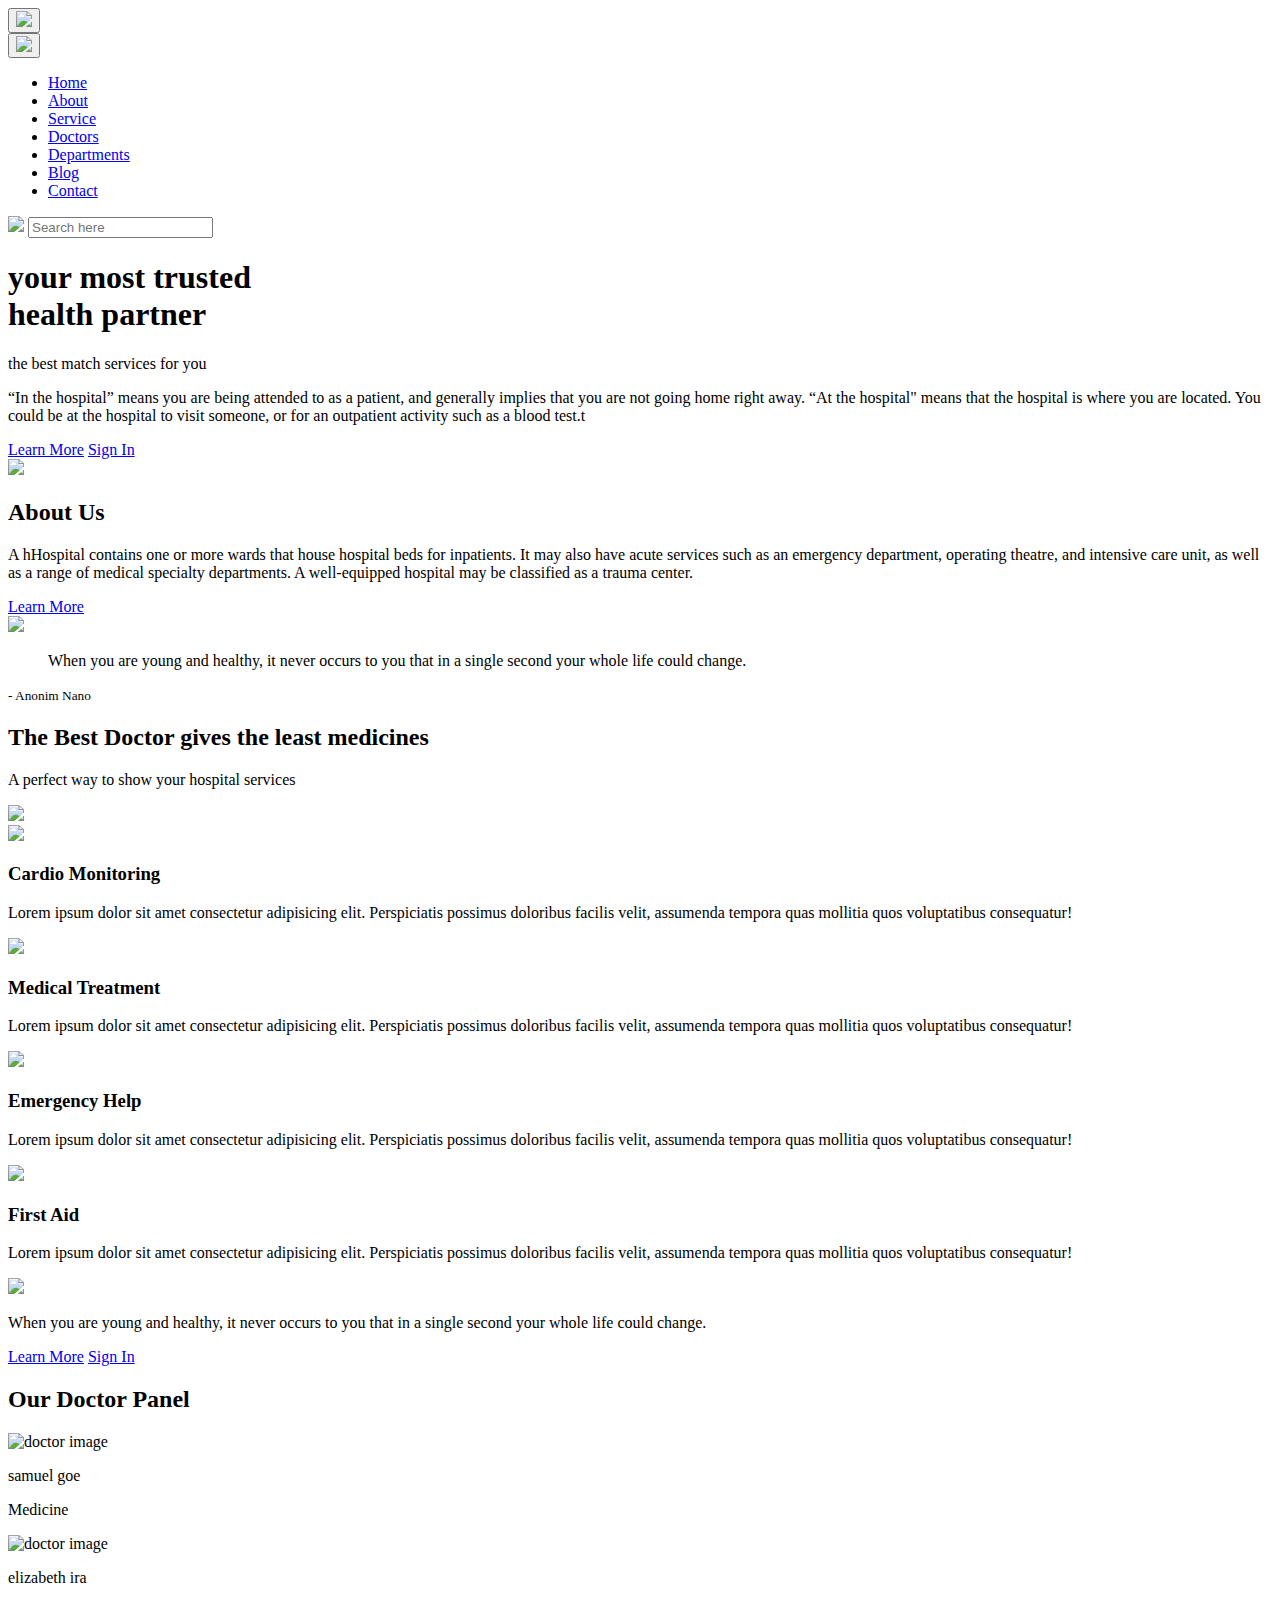
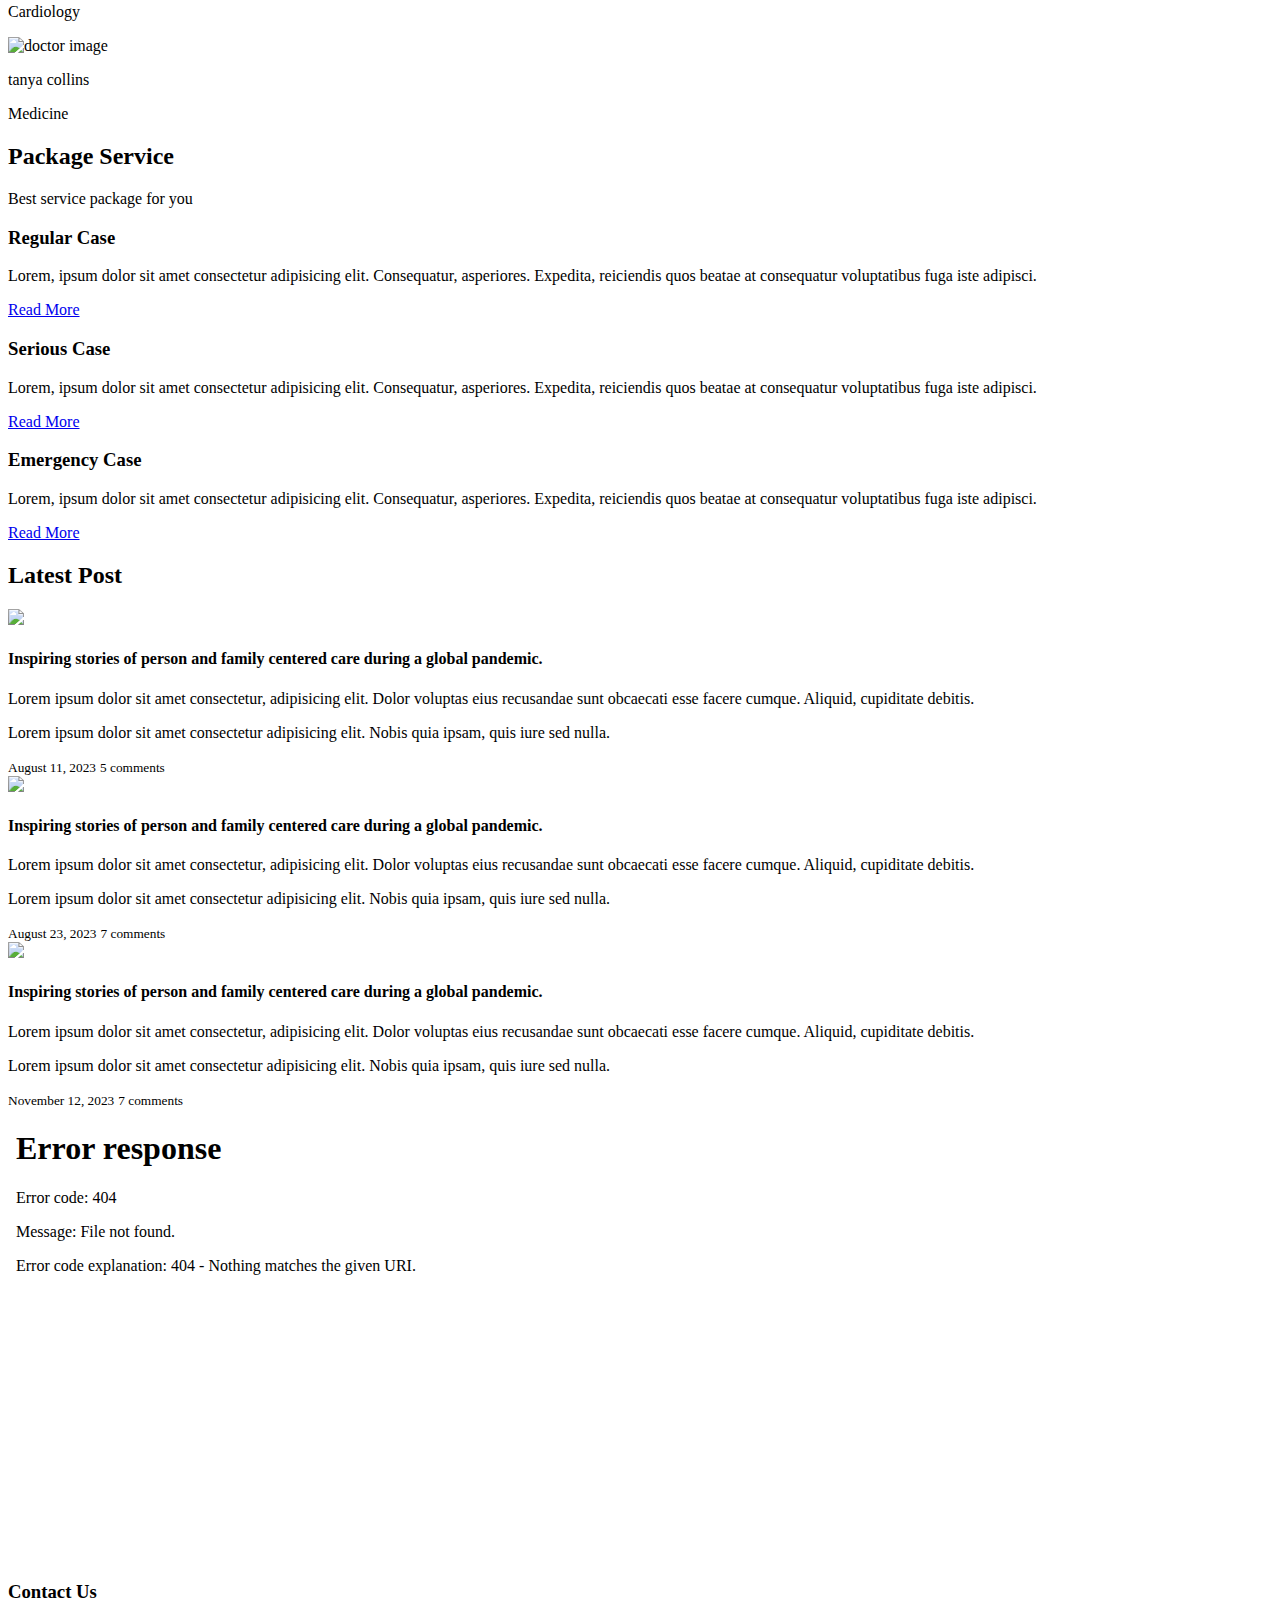
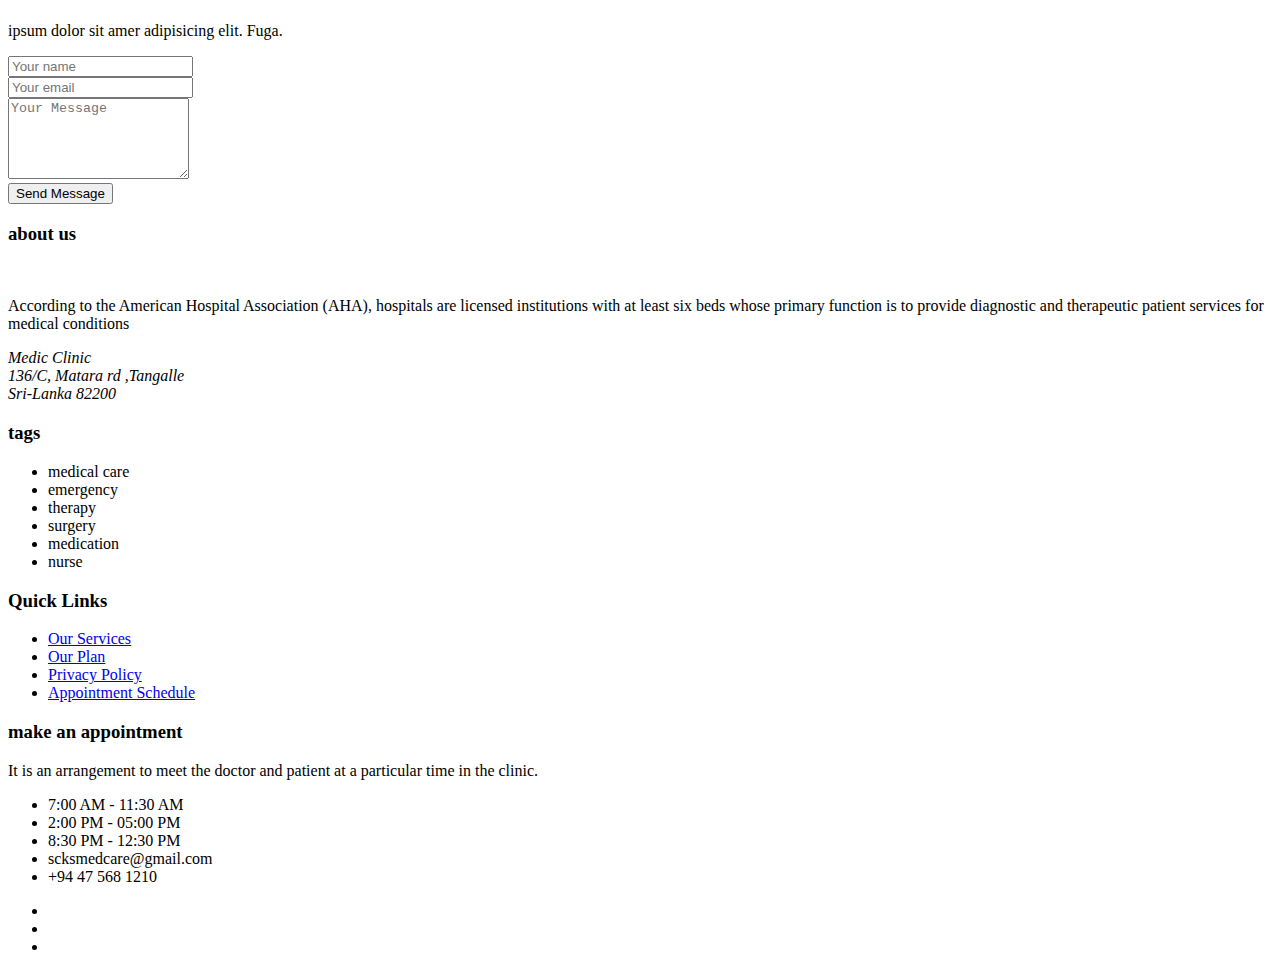
==== index.html @ 8cdea584 "index.htnk" ====
<!DOCTYPE html>
<html lang="en">
<head>
    <meta charset="UTF-8">
    <meta http-equiv="X-UA-Compatible" content="IE=edge">
    <meta name="viewport" content="width=device-width, initial-scale=1.0">
    <title>S.C.K.S HOSPITAL</title>
    <!-- font awesome -->
    <link rel="stylesheet" href="https://cdnjs.cloudflare.com/ajax/libs/font-awesome/6.0.0-beta2/css/all.min.css" integrity="sha512-YWzhKL2whUzgiheMoBFwW8CKV4qpHQAEuvilg9FAn5VJUDwKZZxkJNuGM4XkWuk94WCrrwslk8yWNGmY1EduTA==" crossorigin="anonymous" referrerpolicy="no-referrer" />
    <!-- normalize css -->
    <link rel = "stylesheet" href = "css/normalize.css">
    <!-- custom css -->
    <link rel = "stylesheet" href = "css/main.css">
</head>
<body>


<!-- header -->
<header class = "header bg-blue">
    <nav class = "navbar bg-blue">
        <div class = "container flex">
            <a href = "index.html" class = "navbar-brand">

            </a>
            <button type = "button" class = "navbar-show-btn">
                <img src = "images/ham-menu-icon.png">
            </button>

            <div class = "navbar-collapse bg-white">
                <button type = "button" class = "navbar-hide-btn">
                    <img src = "images/close-icon.png">
                </button>
                <ul class = "navbar-nav">
                    <li class = "nav-item">
                        <a href = "#" class = "nav-link">Home</a>
                    </li>
                    <li class = "nav-item">
                        <a href = "#" class = "nav-link">About</a>
                    </li>
                    <li class = "nav-item">
                        <a href = "#" class = "nav-link">Service</a>
                    </li>
                    <li class = "nav-item">
                        <a href = "#" class = "nav-link">Doctors</a>
                    </li>
                    <li class = "nav-item">
                        <a href = "#" class = "nav-link">Departments</a>
                    </li>
                    <li class = "nav-item">
                        <a href = "#" class = "nav-link">Blog</a>
                    </li>
                    <li class = "nav-item">
                        <a href = "#" class = "nav-link">Contact</a>
                    </li>
                </ul>
                <div class = "search-bar">
                    <form>
                        <div class = "search-bar-box flex">
                                <span class = "search-icon flex">
                                    <img src = "images/search-icon-dark.png">
                                </span>
                            <input type = "search" class = "search-control" placeholder="Search here">
                        </div>
                    </form>
                </div>
            </div>
        </div>
    </nav>

    <div class = "header-inner text-white text-center">
        <div class = "container grid">
            <div class = "header-inner-left">
                <h1>your most trusted<br> <span>health partner</span></h1>
                <p class = "lead">the best match services for you</p>
                <p class = "text text-md">“In the hospital” means you are being attended
                    to as a patient, and generally implies that you are not going home right away.
                    “At the hospital" means that the hospital is where you are located. You could be
                    at the hospital to visit someone, or for an outpatient activity such as a blood test.t</p>
                <div class = "btn-group">
                    <a href = "#" class = "btn btn-white">Learn More</a>
                    <a href = "#" class = "btn btn-light-blue">Sign In</a>
                </div>
            </div>
            <div class = "header-inner-right">
                <img src = "images/header.png">
            </div>
        </div>
    </div>
</header>
<!-- end of header -->

<main>
    <!-- about section -->
    <section id = "about" class = "about py">
        <div class = "about-inner">
            <div class = "container grid">
                <div class = "about-left text-center">
                    <div class = "section-head">
                        <h2>About Us</h2>
                        <div class = "border-line"></div>
                    </div>
                    <p class = "text text-lg">
                        A hHospital contains one or more wards that house hospital beds for inpatients.
                        It may also have acute services such as an emergency department, operating theatre,
                        and intensive care unit, as well as a range of medical
                        specialty departments. A well-equipped hospital may be classified as a trauma center.</p>
                    <a href = "#" class = "btn btn-white">Learn More</a>
                </div>
                <div class = "about-right flex">
                    <div class = "img">
                        <img src = "images/about-img.png">
                    </div>
                </div>
            </div>
        </div>
    </section>
    <!-- end of about section -->

    <!-- banner one -->
    <section id = "banner-one" class = "banner-one text-center">
        <div class = "container text-white">
            <blockquote class = "lead"><i class = "fas fa-quote-left"></i> When you are young and healthy, it never occurs to you that in a single second your whole life could change. <i class = "fas fa-quote-right"></i></blockquote>
            <small class = "text text-sm">- Anonim Nano</small>
        </div>
    </section>
    <!-- end of banner one -->

    <!-- services section -->
    <section id = "services" class = "services py">
        <div class = "container">
            <div class = "section-head text-center">
                <h2 class = "lead">The Best Doctor gives the least medicines</h2>
                <p class = "text text-lg">A perfect way to show your hospital services</p>
                <div class = "line-art flex">
                    <div></div>
                    <img src = "images/4-dots.png">
                    <div></div>
                </div>
            </div>
            <div class = "services-inner text-center grid">
                <article class = "service-item">
                    <div class = "icon">
                        <img src = "images/service-icon-1.png">
                    </div>
                    <h3>Cardio Monitoring</h3>
                    <p class = "text text-sm">Lorem ipsum dolor sit amet consectetur adipisicing elit. Perspiciatis possimus doloribus facilis velit, assumenda tempora quas mollitia quos voluptatibus consequatur!</p>
                </article>

                <article class = "service-item">
                    <div class = "icon">
                        <img src = "images/service-icon-2.png">
                    </div>
                    <h3>Medical Treatment</h3>
                    <p class = "text text-sm">Lorem ipsum dolor sit amet consectetur adipisicing elit. Perspiciatis possimus doloribus facilis velit, assumenda tempora quas mollitia quos voluptatibus consequatur!</p>
                </article>

                <article class = "service-item">
                    <div class = "icon">
                        <img src = "images/service-icon-3.png">
                    </div>
                    <h3>Emergency Help</h3>
                    <p class = "text text-sm">Lorem ipsum dolor sit amet consectetur adipisicing elit. Perspiciatis possimus doloribus facilis velit, assumenda tempora quas mollitia quos voluptatibus consequatur!</p>
                </article>

                <article class = "service-item">
                    <div class = "icon">
                        <img src = "images/service-icon-4.png">
                    </div>
                    <h3>First Aid</h3>
                    <p class = "text text-sm">Lorem ipsum dolor sit amet consectetur adipisicing elit. Perspiciatis possimus doloribus facilis velit, assumenda tempora quas mollitia quos voluptatibus consequatur!</p>
                </article>
            </div>
        </div>
    </section>
    <!-- end of services section -->

    <!-- banner two section -->
    <section id = "banner-two" class = "banner-two text-center">
        <div class = "container grid">
            <div class = "banner-two-left">
                <img src = "images/banner-2-img.png">
            </div>
            <div class = "banner-two-right">
                <p class = "lead text-white">When you are young and healthy, it never occurs to you that in a single second your whole life could change.</p>
                <div class = "btn-group">
                    <a href = "#" class = "btn btn-white">Learn More</a>
                    <a href = "#" class = "btn btn-light-blue">Sign In</a>
                </div>
            </div>
        </div>
    </section>
    <!-- end of banner two section -->

    <!-- doctors section -->
    <section id = "doc-panel" class = "doc-panel py">
        <div class = "container">
            <div class = "section-head">
                <h2>Our Doctor Panel</h2>
            </div>

            <div class = "doc-panel-inner grid">
                <div class = "doc-panel-item">
                    <div class = "img flex">
                        <img src = "images/doc-1.png" alt = "doctor image">
                        <div class = "info text-center bg-blue text-white flex">
                            <p class = "lead">samuel goe</p>
                            <p class = "text-lg">Medicine</p>
                        </div>
                    </div>
                </div>

                <div class = "doc-panel-item">
                    <div class = "img flex">
                        <img src = "images/doc-2.png" alt = "doctor image">
                        <div class = "info text-center bg-blue text-white flex">
                            <p class = "lead">elizabeth ira</p>
                            <p class = "text-lg">Cardiology</p>
                        </div>
                    </div>
                </div>

                <div class = "doc-panel-item">
                    <div class = "img flex">
                        <img src = "images/doc-3.png" alt = "doctor image">
                        <div class = "info text-center bg-blue text-white flex">
                            <p class = "lead">tanya collins</p>
                            <p class = "text-lg">Medicine</p>
                        </div>
                    </div>
                </div>
            </div>
        </div>
    </section>
    <!-- end of doctors section -->

    <!-- package services section -->
    <section id = "package-service" class = "package-service py text-center">
        <div class = "container">
            <div class = "package-service-head text-white">
                <h2>Package Service</h2>
                <p class = "text text-lg">Best service package for you</p>
            </div>
            <div class = "package-service-inner grid">
                <div class = "package-service-item bg-white">
                    <div class = "icon flex">
                        <i class = "fas fa-phone fa-2x"></i>
                    </div>
                    <h3>Regular Case</h3>
                    <p class = "text text-sm">Lorem, ipsum dolor sit amet consectetur adipisicing elit. Consequatur, asperiores. Expedita, reiciendis quos beatae at consequatur voluptatibus fuga iste adipisci.</p>
                    <a href = "#" class = "btn btn-blue">Read More</a>
                </div>

                <div class = "package-service-item bg-white">
                    <div class = "icon flex">
                        <i class = "fas fa-calendar-alt fa-2x"></i>
                    </div>
                    <h3>Serious Case</h3>
                    <p class = "text text-sm">Lorem, ipsum dolor sit amet consectetur adipisicing elit. Consequatur, asperiores. Expedita, reiciendis quos beatae at consequatur voluptatibus fuga iste adipisci.</p>
                    <a href = "#" class = "btn btn-blue">Read More</a>
                </div>

                <div class = "package-service-item bg-white">
                    <div class = "icon flex">
                        <i class = "fas fa-comments fa-2x"></i>
                    </div>
                    <h3>Emergency Case</h3>
                    <p class = "text text-sm">Lorem, ipsum dolor sit amet consectetur adipisicing elit. Consequatur, asperiores. Expedita, reiciendis quos beatae at consequatur voluptatibus fuga iste adipisci.</p>
                    <a href = "#" class = "btn btn-blue">Read More</a>
                </div>
            </div>
        </div>
    </section>
    <!-- end of package services section -->

    <!-- posts section -->
    <section id = "posts" class = "posts py">
        <div class = "container">
            <div class = "section-head">
                <h2>Latest Post</h2>
            </div>
            <div class = "posts-inner grid">
                <article class = "post-item bg-white">
                    <div class = "img">
                        <img src = "images/post-1.jpg">
                    </div>
                    <div class = "content">
                        <h4>Inspiring stories of person and family centered care during a global pandemic.</h4>
                        <p class = "text text-sm">Lorem ipsum dolor sit amet consectetur, adipisicing elit. Dolor voluptas eius recusandae sunt obcaecati esse facere cumque. Aliquid, cupiditate debitis.</p>
                        <p class = "text text-sm">Lorem ipsum dolor sit amet consectetur adipisicing elit. Nobis quia ipsam, quis iure sed nulla.</p>
                        <div class = "info flex">
                            <small class = "text text-sm"><i class = "fas fa-clock"></i> August 11, 2023</small>
                            <small class = "text text-sm"><i class = "fas fa-comment"></i> 5 comments</small>
                        </div>
                    </div>
                </article>

                <article class = "post-item bg-white">
                    <div class = "img">
                        <img src = "images/post-2.jpg">
                    </div>
                    <div class = "content">
                        <h4>Inspiring stories of person and family centered care during a global pandemic.</h4>
                        <p class = "text text-sm">Lorem ipsum dolor sit amet consectetur, adipisicing elit. Dolor voluptas eius recusandae sunt obcaecati esse facere cumque. Aliquid, cupiditate debitis.</p>
                        <p class = "text text-sm">Lorem ipsum dolor sit amet consectetur adipisicing elit. Nobis quia ipsam, quis iure sed nulla.</p>
                        <div class = "info flex">
                            <small class = "text text-sm"><i class = "fas fa-clock"></i> August 23, 2023</small>
                            <small class = "text text-sm"><i class = "fas fa-comment"></i> 7 comments</small>
                        </div>
                    </div>
                </article>

                <article class = "post-item bg-white">
                    <div class = "img">
                        <img src = "images/post-3.jpg">
                    </div>
                    <div class = "content">
                        <h4>Inspiring stories of person and family centered care during a global pandemic.</h4>
                        <p class = "text text-sm">Lorem ipsum dolor sit amet consectetur, adipisicing elit. Dolor voluptas eius recusandae sunt obcaecati esse facere cumque. Aliquid, cupiditate debitis.</p>
                        <p class = "text text-sm">Lorem ipsum dolor sit amet consectetur adipisicing elit. Nobis quia ipsam, quis iure sed nulla.</p>
                        <div class = "info flex">
                            <small class = "text text-sm"><i class = "fas fa-clock"></i> November 12, 2023</small>
                            <small class = "text text-sm"><i class = "fas fa-comment"></i> 7 comments</small>
                        </div>
                    </div>
                </article>
            </div>
        </div>
    </section>
    <!-- end of posts section -->

    <!-- contact section -->
    <section id = "contact" class = "contact py">
        <div class = "container grid">
            <div class = "contact-left">
                <iframe src="images/img.png" width="600" height="450" style="border:0;" allowfullscreen="" loading="lazy"></iframe>
            </div>
            <div class = "contact-right text-white text-center bg-blue">
                <div class = "contact-head">
                    <h3 class = "lead">Contact Us</h3>
                    <p class = "text text-md"> ipsum dolor sit amer adipisicing elit. Fuga.</p>
                </div>
                <form>
                    <div class = "form-element">
                        <input type = "text" class = "form-control" placeholder="Your name">
                    </div>
                    <div class = "form-element">
                        <input type = "email" class = "form-control" placeholder="Your email">
                    </div>
                    <div class = "form-element">
                        <textarea rows = "5" placeholder="Your Message" class = "form-control"></textarea>
                    </div>
                    <button type = "submit" class = "btn btn-white btn-submit">
                        <i class = "fas fa-arrow-right"></i> Send Message
                    </button>
                </form>
            </div>
        </div>
    </section>
    <!-- end of contact section -->
</main>

<!-- footer  -->
<footer id = "footer" class = "footer text-center">
    <div class = "container">
        <div class = "footer-inner text-white py grid">
            <div class = "footer-item">
                <h3 class = "footer-head">about us</h3>
                <div class = "icon">
                    <img src = "">
                </div>
                <p class = "text text-md">According to the American Hospital Association (AHA),
                    hospitals are licensed institutions with at least six beds whose primary
                    function is to provide diagnostic and therapeutic patient services for medical conditions</p>
                <address>
                    Medic Clinic <br>
                  136/C, Matara rd ,Tangalle <br>
                  Sri-Lanka 82200
                </address>
            </div>

            <div class = "footer-item">
                <h3 class = "footer-head">tags</h3>
                <ul class = "tags-list flex">
                    <li>medical care</li>
                    <li>emergency</li>
                    <li>therapy</li>
                    <li>surgery</li>
                    <li>medication</li>
                    <li>nurse</li>
                </ul>
            </div>

            <div class = "footer-item">
                <h3 class = "footer-head">Quick Links</h3>
                <ul>
                    <li><a href = "#" class = "text-white">Our Services</a></li>
                    <li><a href = "#" class = "text-white">Our Plan</a></li>
                    <li><a href = "#" class = "text-white">Privacy Policy</a></li>
                    <li><a href = "#" class = "text-white">Appointment Schedule</a></li>
                </ul>
            </div>

            <div class = "footer-item">
                <h3 class = "footer-head">make an appointment</h3>
                <p class = "text text-md">It is an arrangement to meet the doctor
                    and patient at a particular time in the clinic.</p>
                <ul class = "appointment-info">
                    <li>7:00 AM - 11:30 AM</li>
                    <li>2:00 PM - 05:00 PM</li>
                    <li>8:30 PM - 12:30 PM</li>
                    <li>
                        <i class = "fas fa-envelope"></i>
                        <span>scksmedcare@gmail.com</span>
                    </li>
                    <li>
                        <i class = "fas fa-phone"></i>
                        <span>+94 47 568 1210</span>
                    </li>
                </ul>
            </div>
        </div>

        <div class = "footer-links">
            <ul class = "flex">
                <li><a href = "#" class = "text-white flex"> <i class = "fab fa-facebook-f"></i></a></li>
                <li><a href = "#" class = "text-white flex"> <i class = "fab fa-twitter"></i></a></li>
                <li><a href = "#" class = "text-white flex"> <i class = "fab fa-linkedin"></i></a></li>
            </ul>
        </div>
    </div>
</footer>
<!-- end of footer  -->


<!-- custom js -->
<script src = "js/script.js"></script>
</body>
</html>
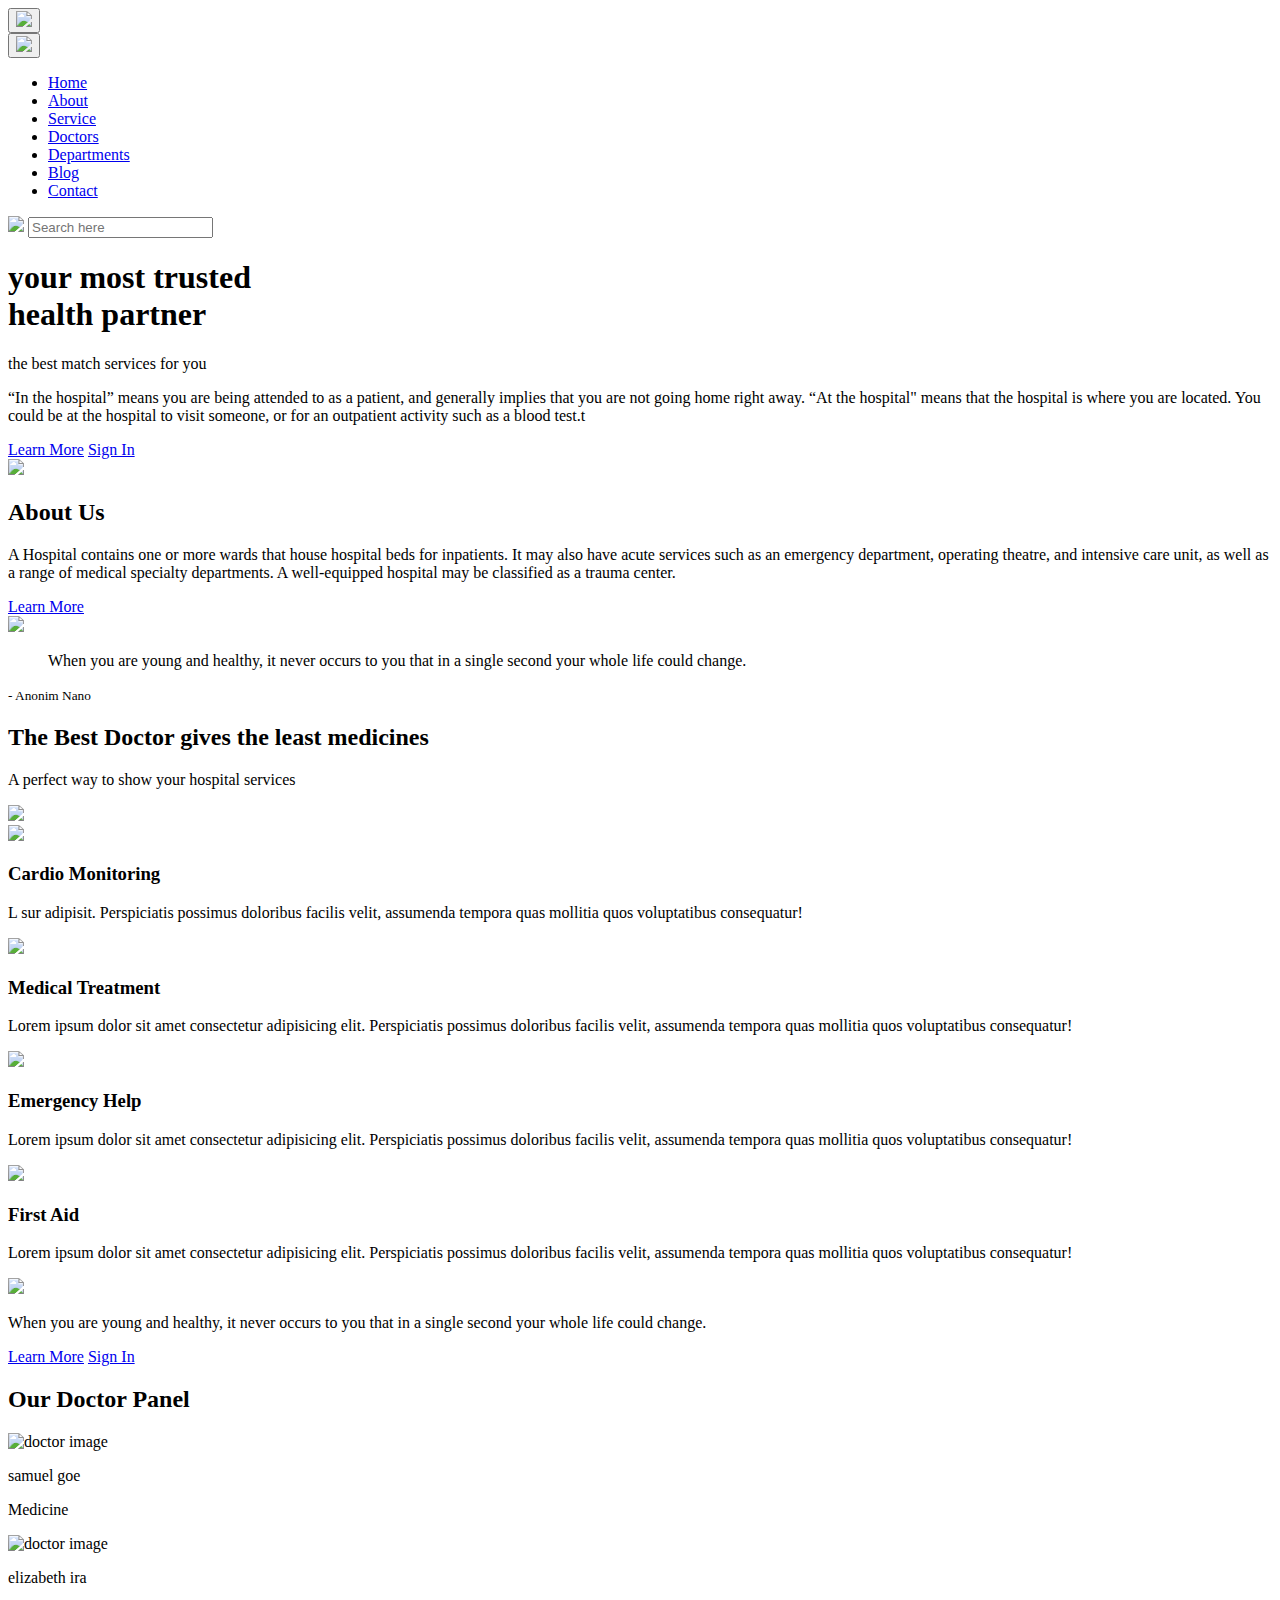
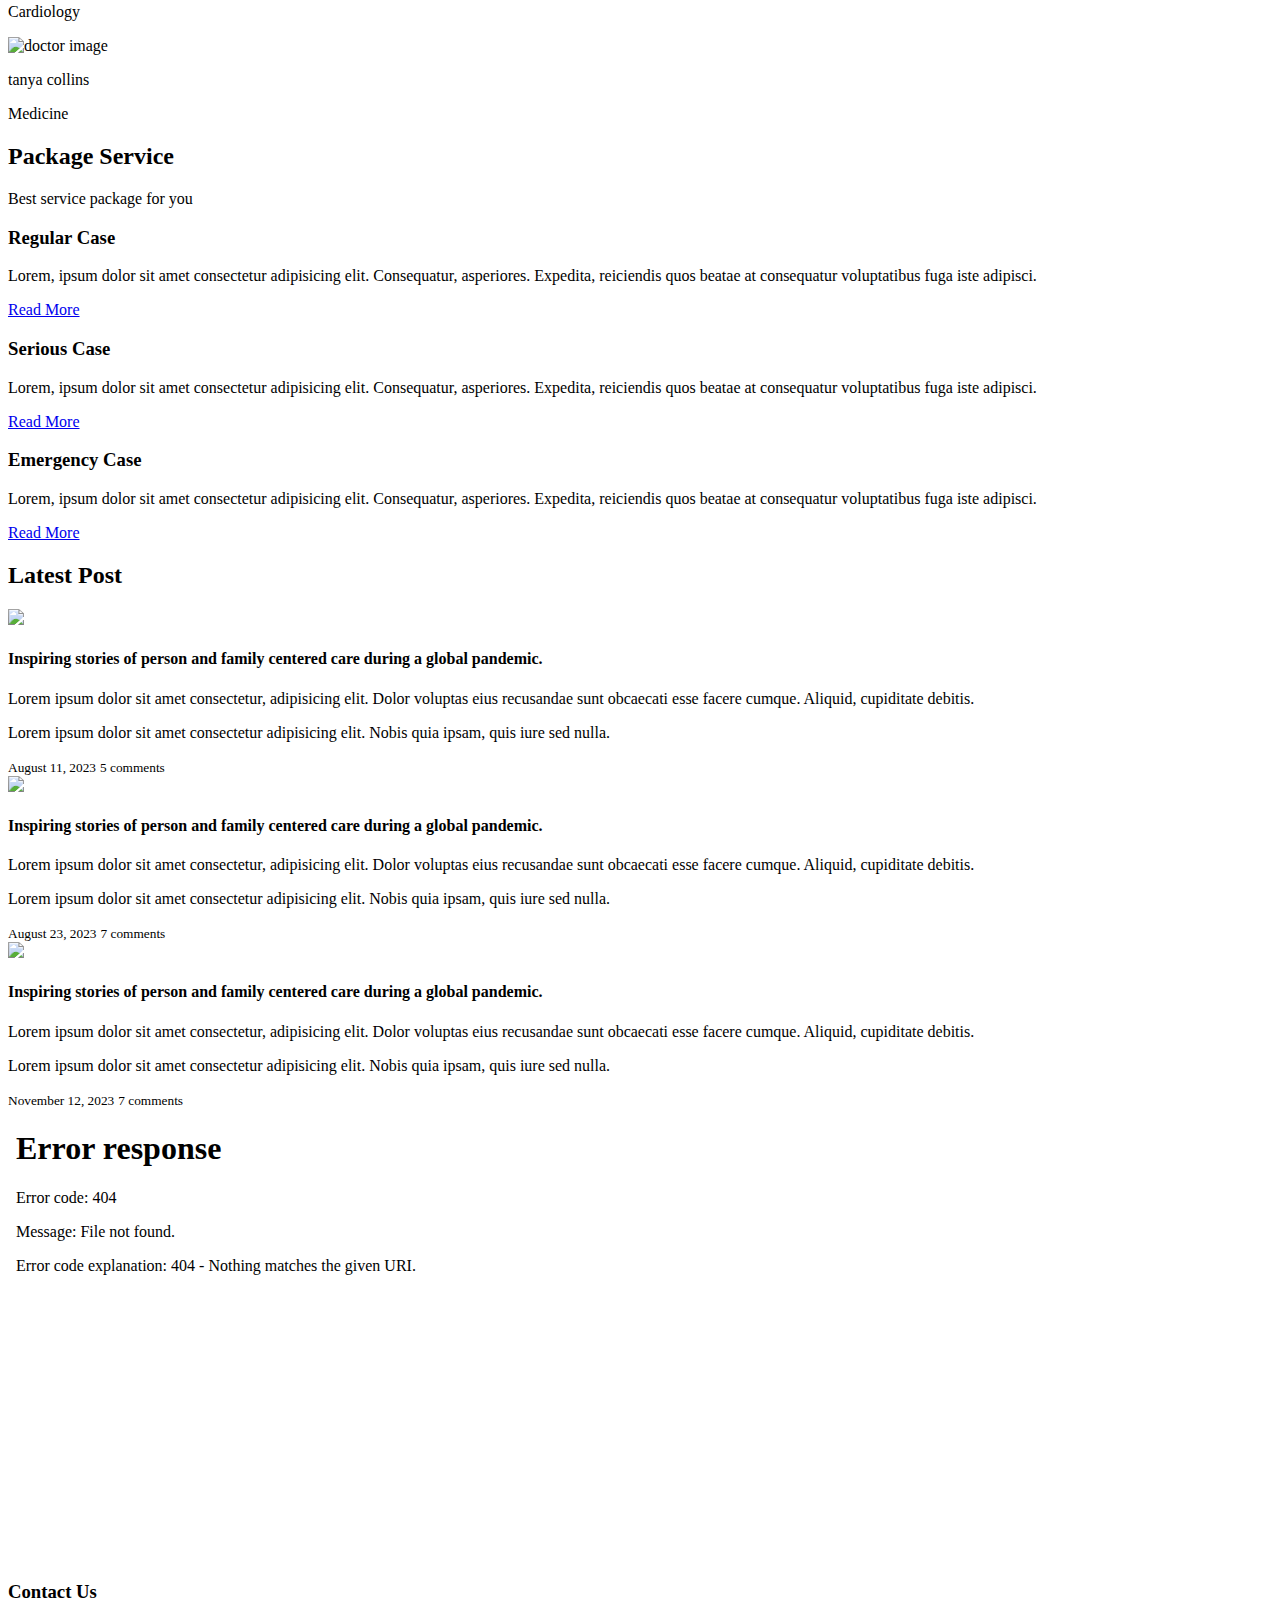
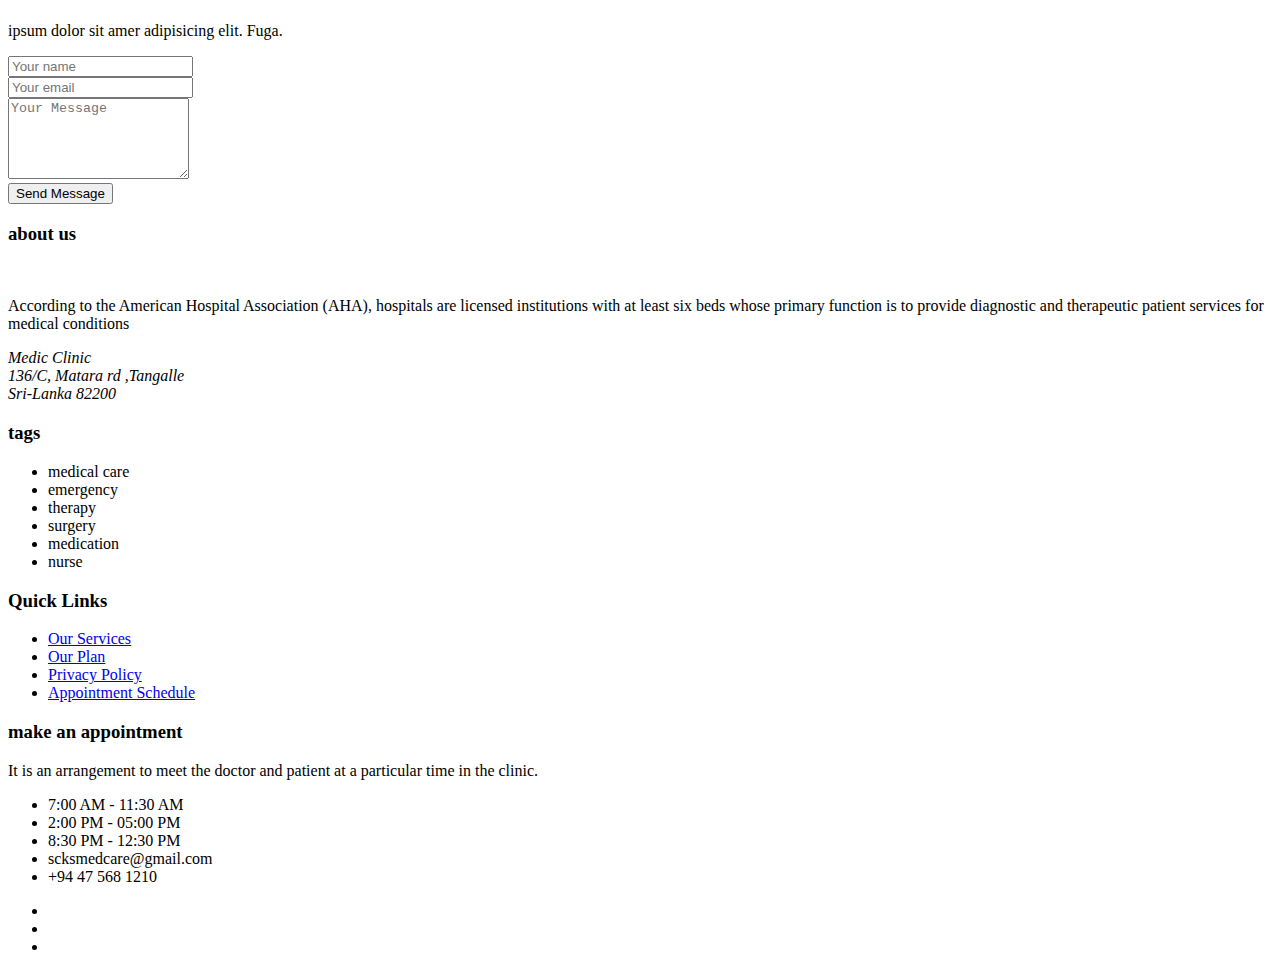
==== commit 5921c54e: "index.html" ====
--- a/index.html
+++ b/index.html
@@ -100,7 +100,7 @@
                         <div class = "border-line"></div>
                     </div>
                     <p class = "text text-lg">
-                        A hHospital contains one or more wards that house hospital beds for inpatients.
+                        A Hospital contains one or more wards that house hospital beds for inpatients.
                         It may also have acute services such as an emergency department, operating theatre,
                         and intensive care unit, as well as a range of medical
                         specialty departments. A well-equipped hospital may be classified as a trauma center.</p>
@@ -143,7 +143,7 @@
                         <img src = "images/service-icon-1.png">
                     </div>
                     <h3>Cardio Monitoring</h3>
-                    <p class = "text text-sm">Lorem ipsum dolor sit amet consectetur adipisicing elit. Perspiciatis possimus doloribus facilis velit, assumenda tempora quas mollitia quos voluptatibus consequatur!</p>
+                    <p class = "text text-sm">L sur adipisit. Perspiciatis possimus doloribus facilis velit, assumenda tempora quas mollitia quos voluptatibus consequatur!</p>
                 </article>
 
                 <article class = "service-item">
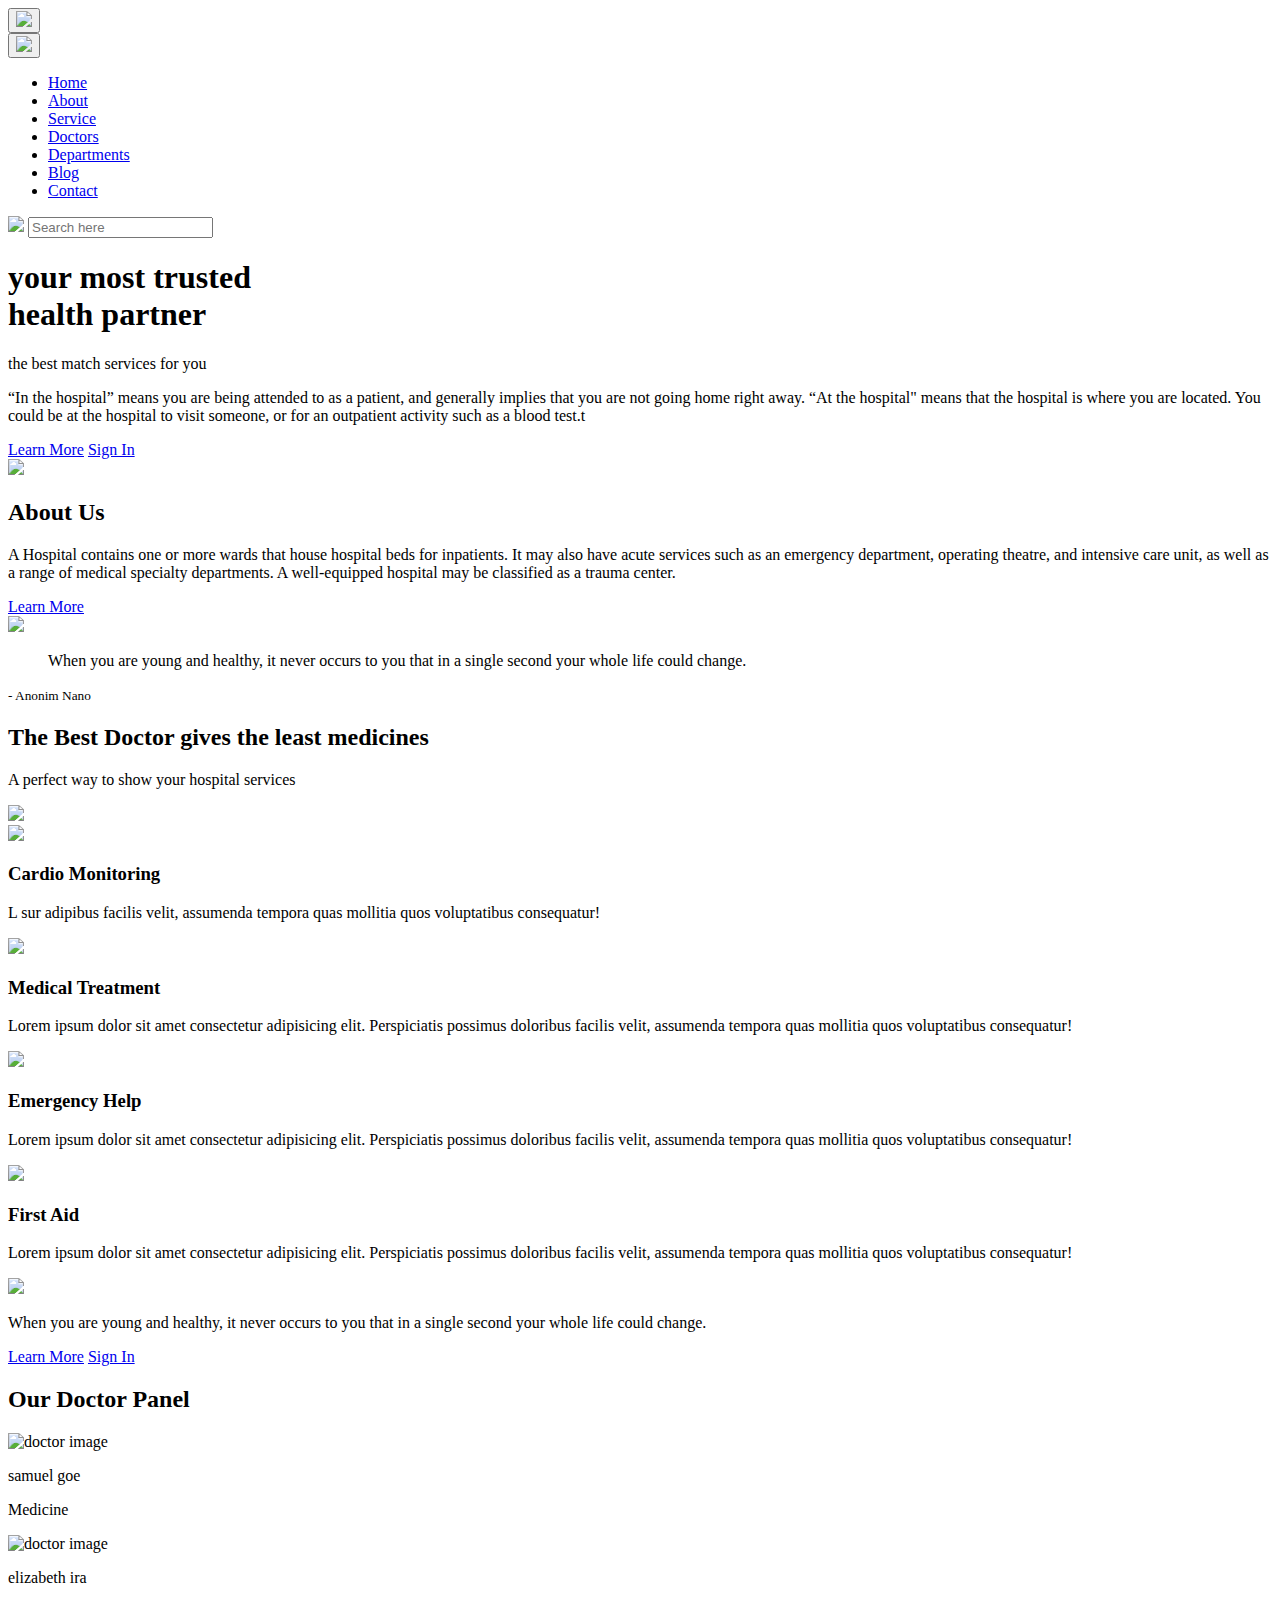
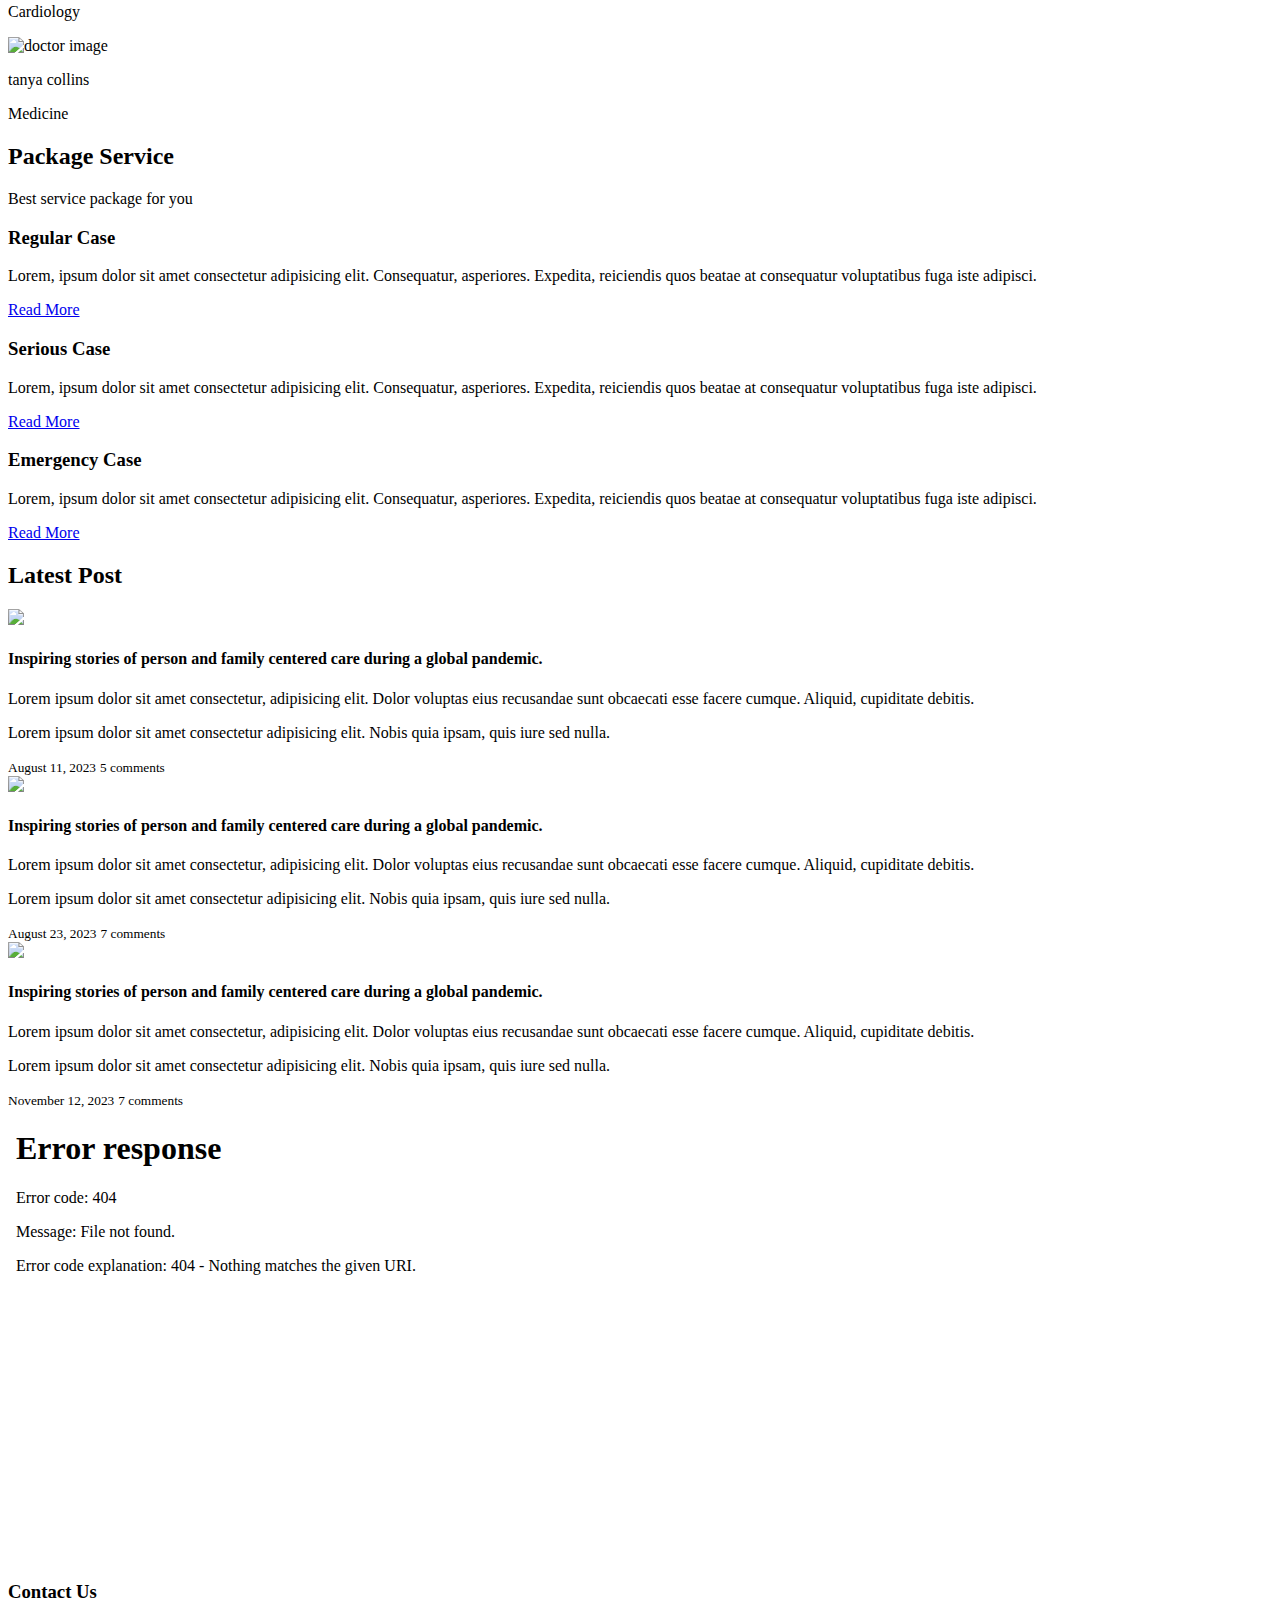
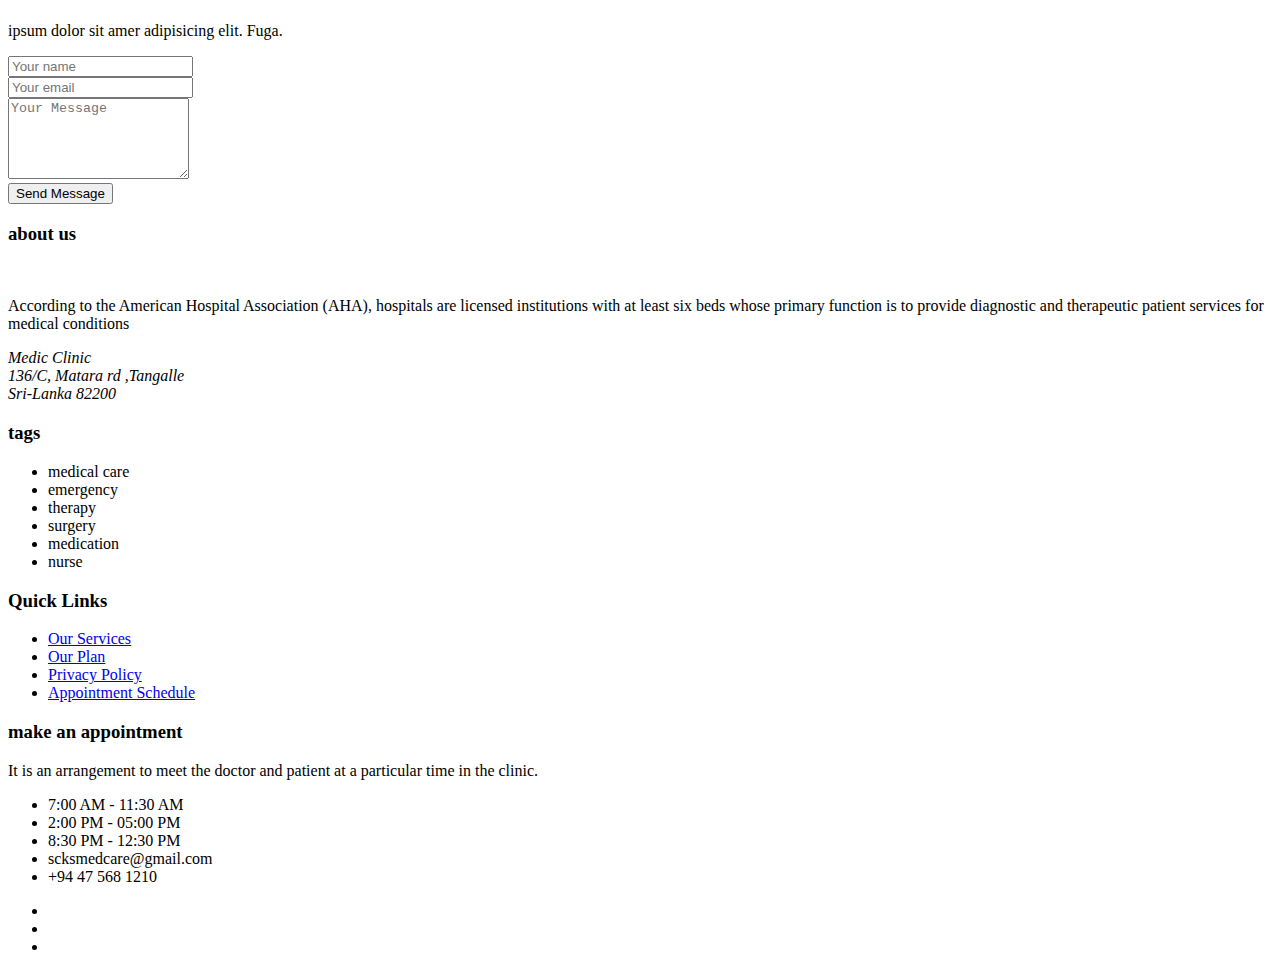
==== commit d6531641: "index" ====
--- a/index.html
+++ b/index.html
@@ -143,7 +143,7 @@
                         <img src = "images/service-icon-1.png">
                     </div>
                     <h3>Cardio Monitoring</h3>
-                    <p class = "text text-sm">L sur adipisit. Perspiciatis possimus doloribus facilis velit, assumenda tempora quas mollitia quos voluptatibus consequatur!</p>
+                    <p class = "text text-sm">L sur adipibus facilis velit, assumenda tempora quas mollitia quos voluptatibus consequatur!</p>
                 </article>
 
                 <article class = "service-item">
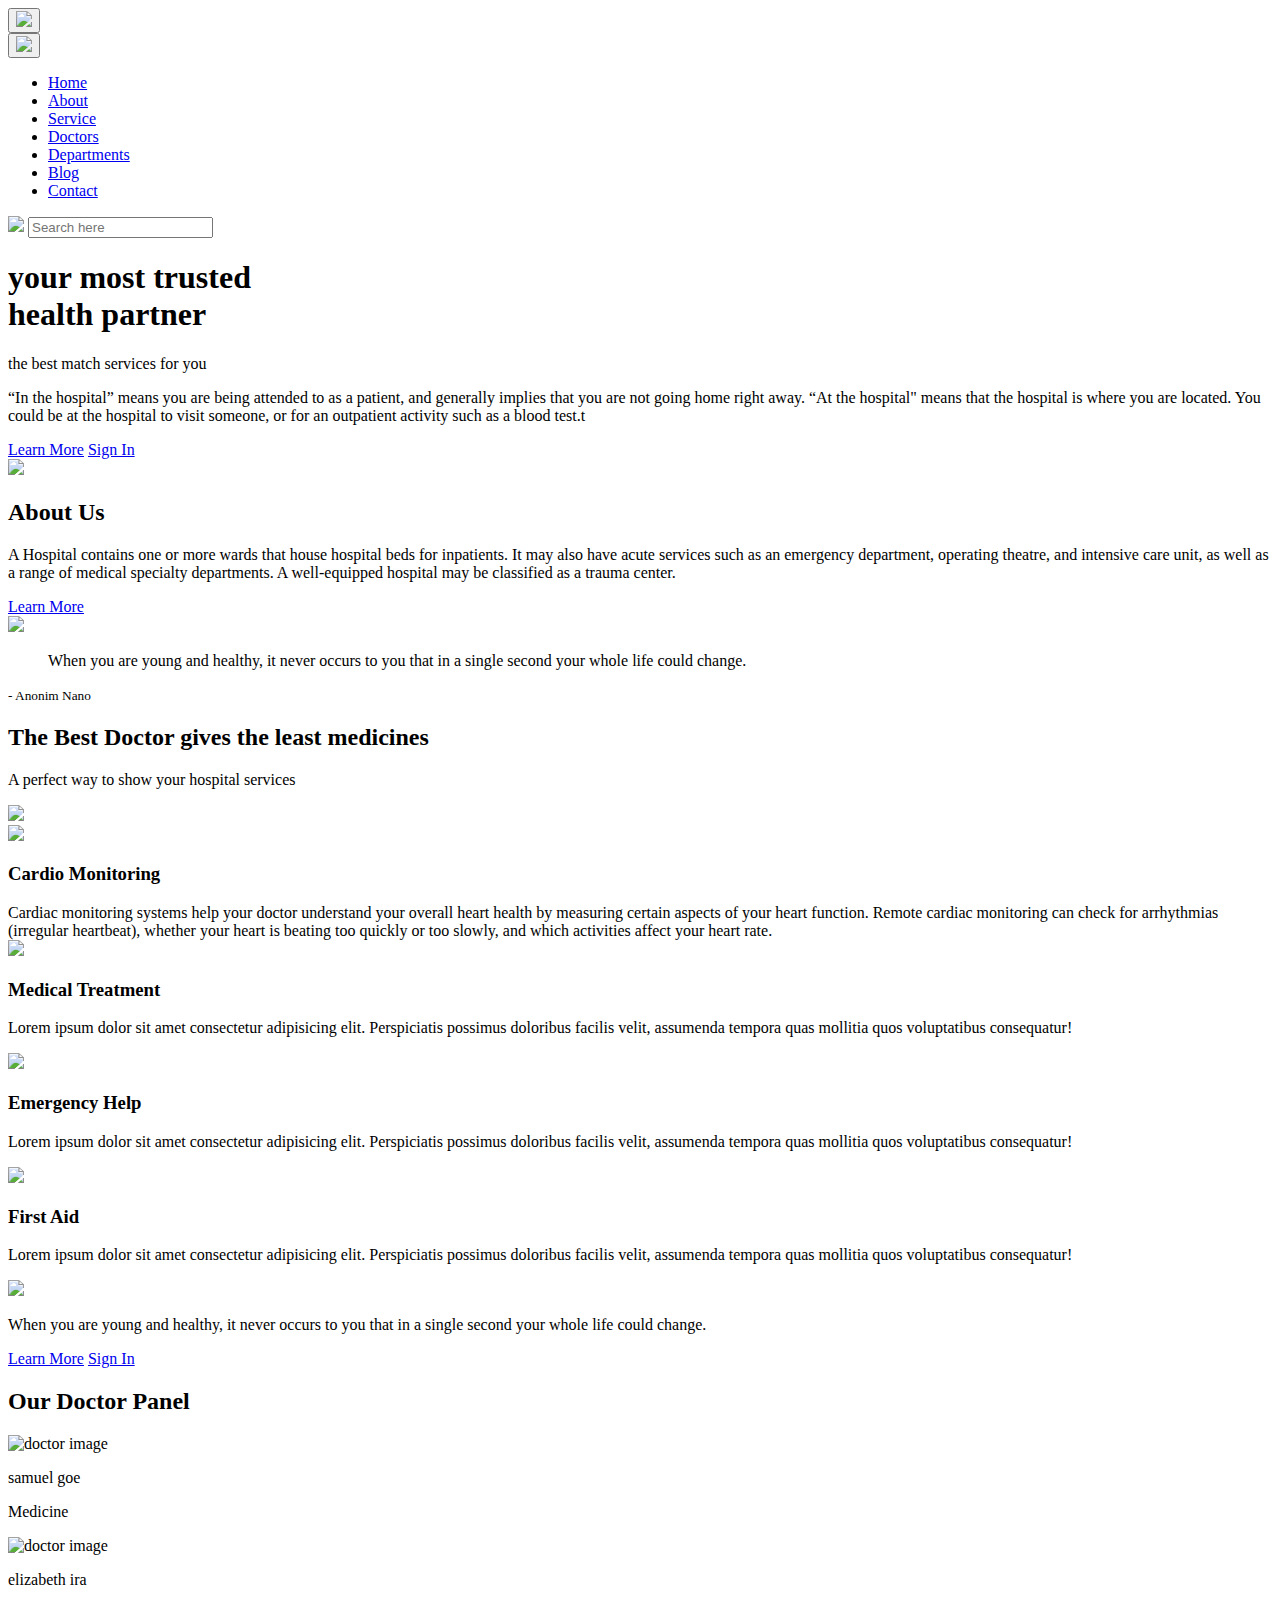
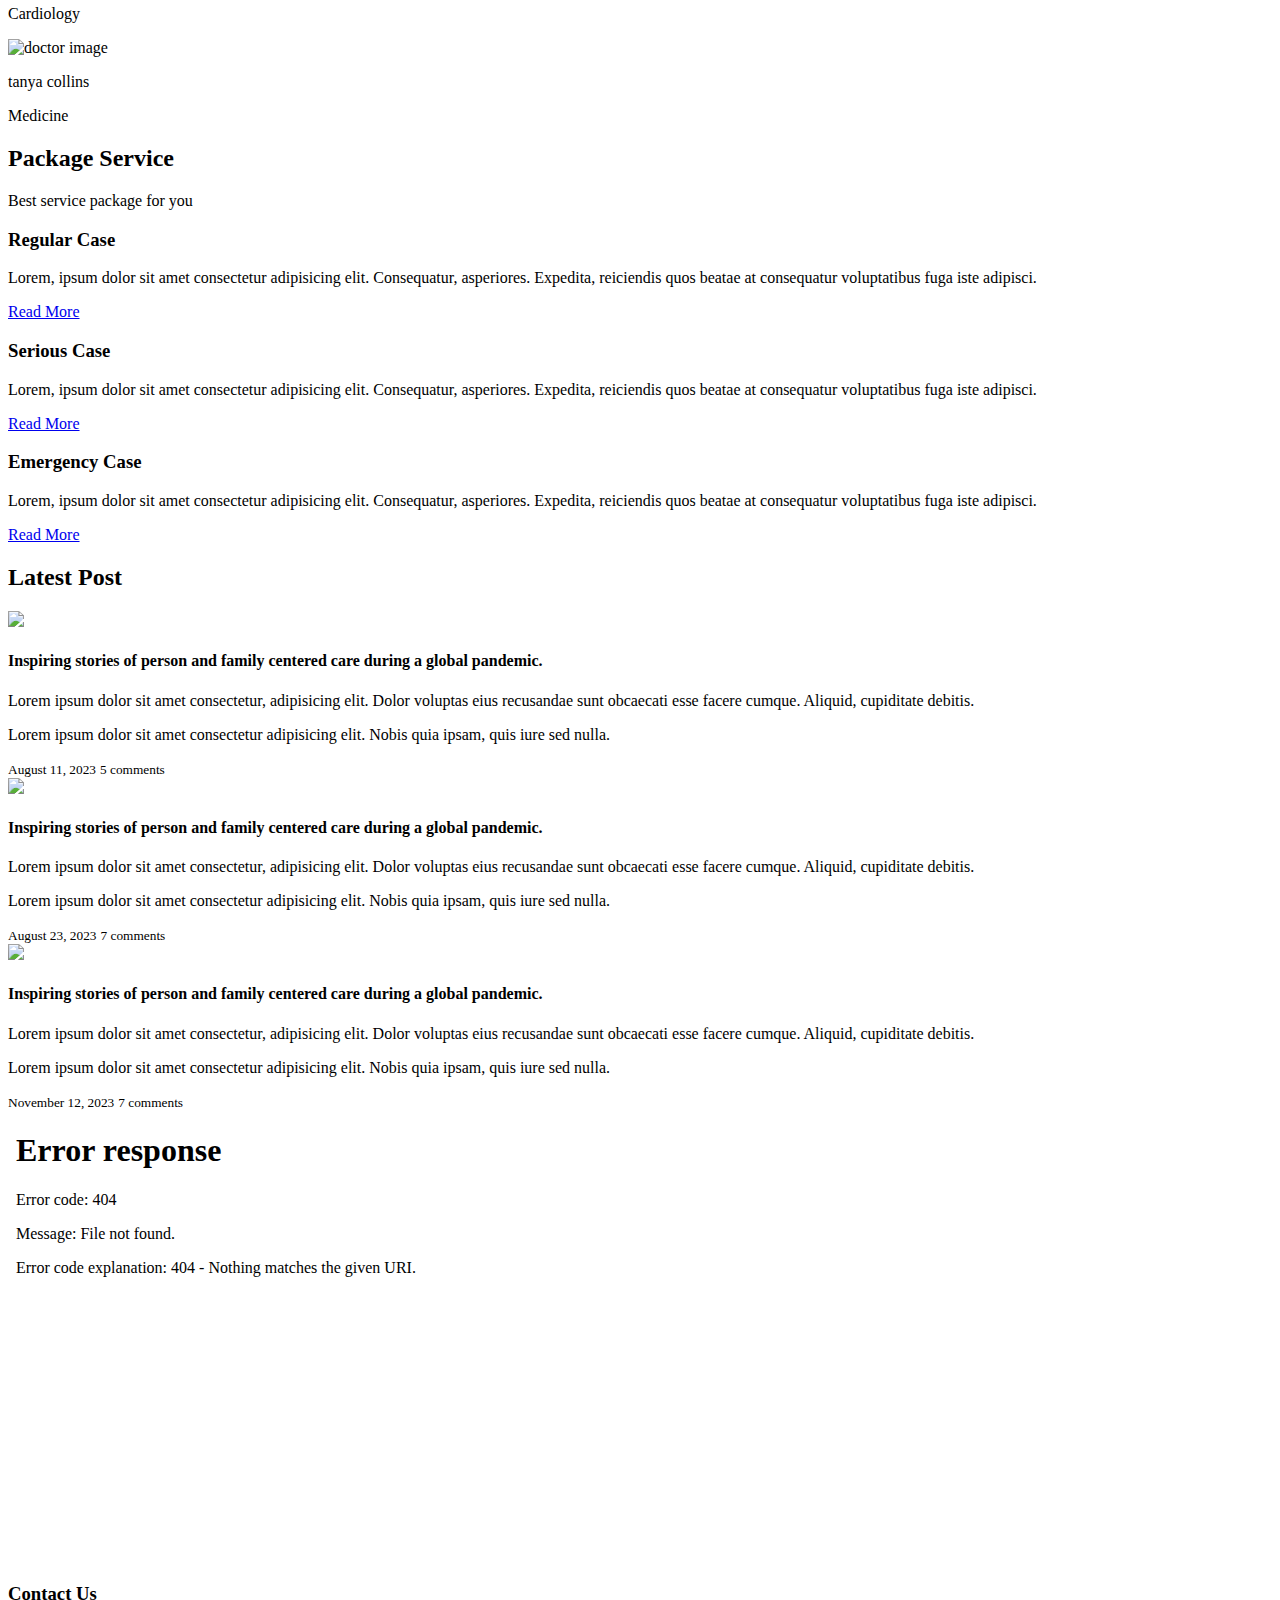
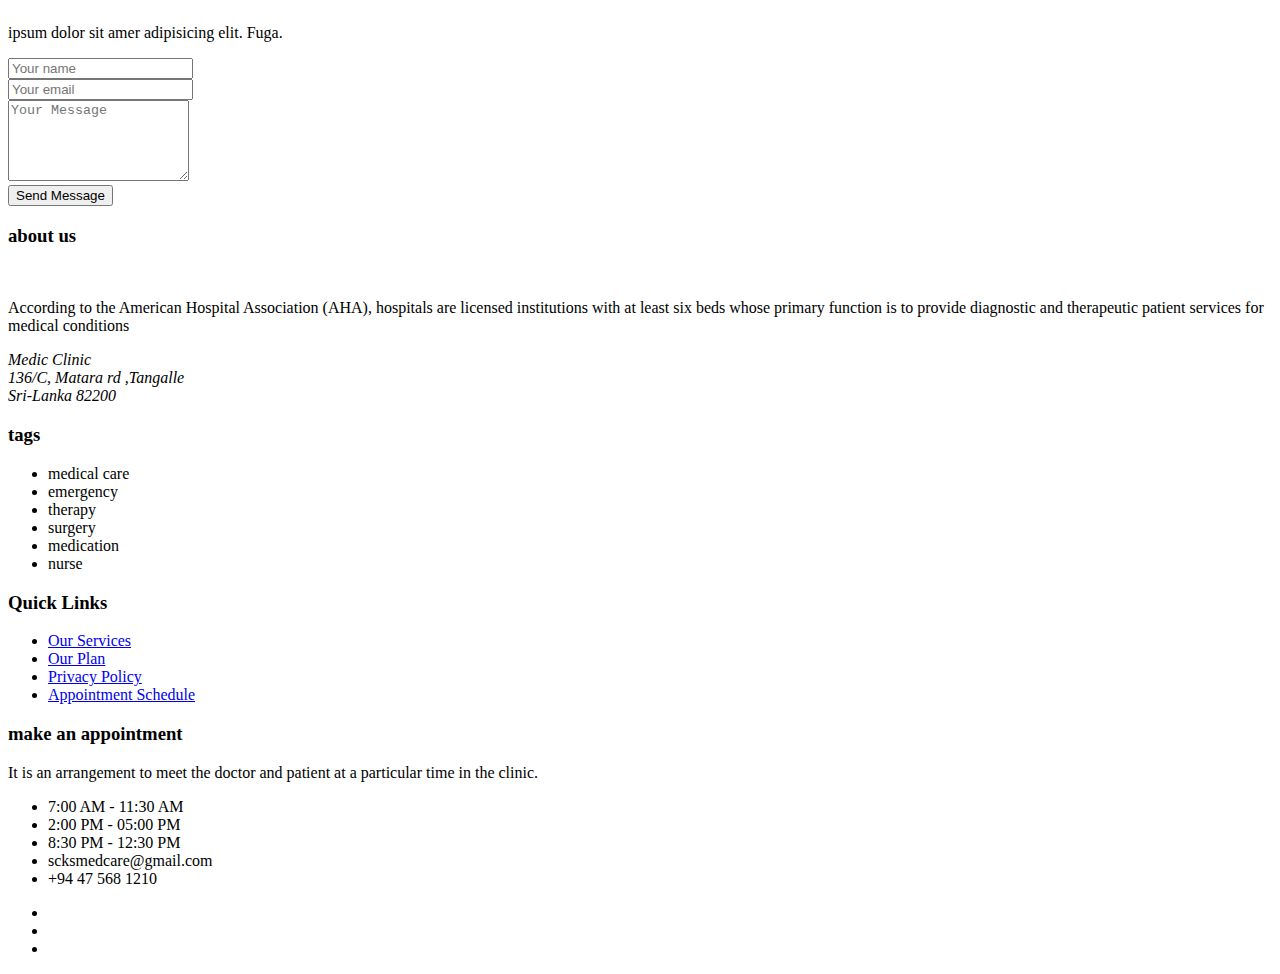
==== commit b47c6c2b: "index html" ====
--- a/index.html
+++ b/index.html
@@ -143,7 +143,9 @@
                         <img src = "images/service-icon-1.png">
                     </div>
                     <h3>Cardio Monitoring</h3>
-                    <p class = "text text-sm">L sur adipibus facilis velit, assumenda tempora quas mollitia quos voluptatibus consequatur!</p>
+                    <p class = "text text-sm"></p>
+                    Cardiac monitoring systems help your doctor understand your overall heart health by measuring certain aspects of your heart function. Remote cardiac monitoring can check for arrhythmias (irregular heartbeat),
+                    whether your heart is beating too quickly or too slowly, and which activities affect your heart rate.
                 </article>
 
                 <article class = "service-item">
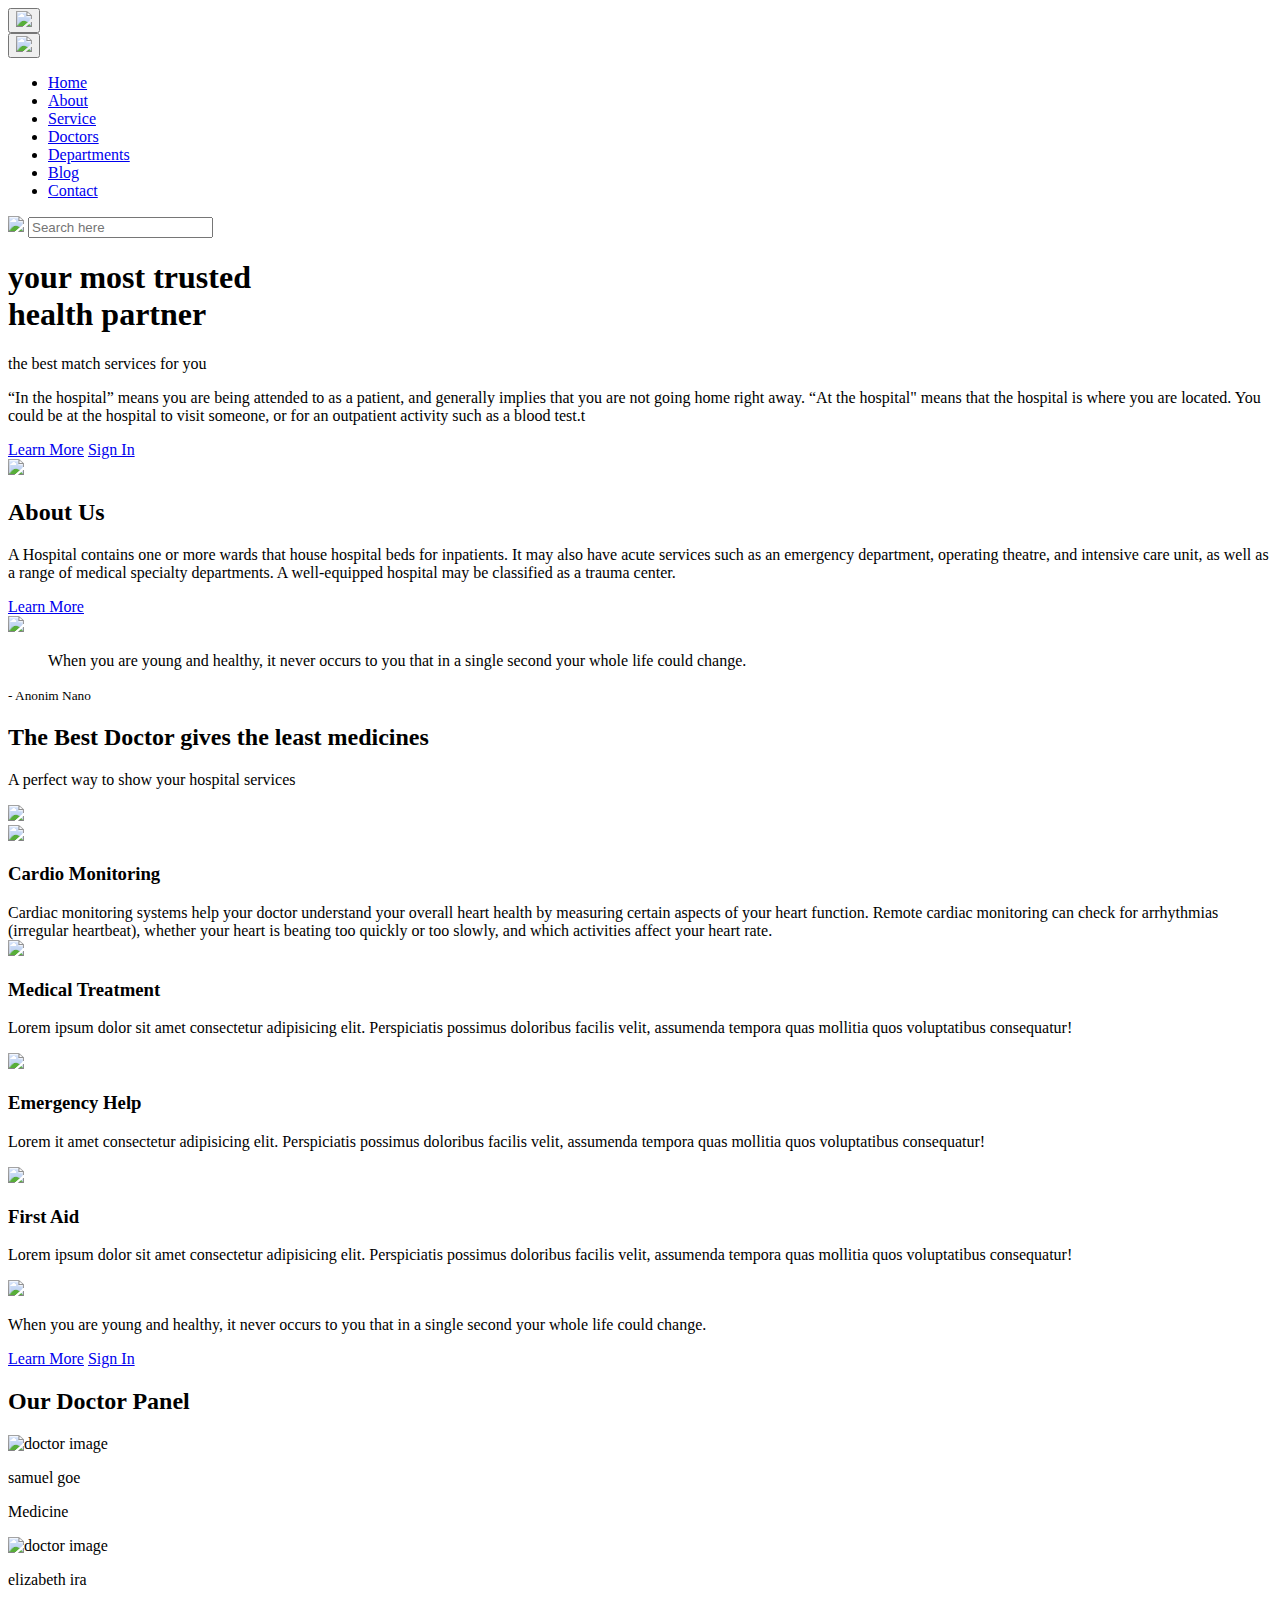
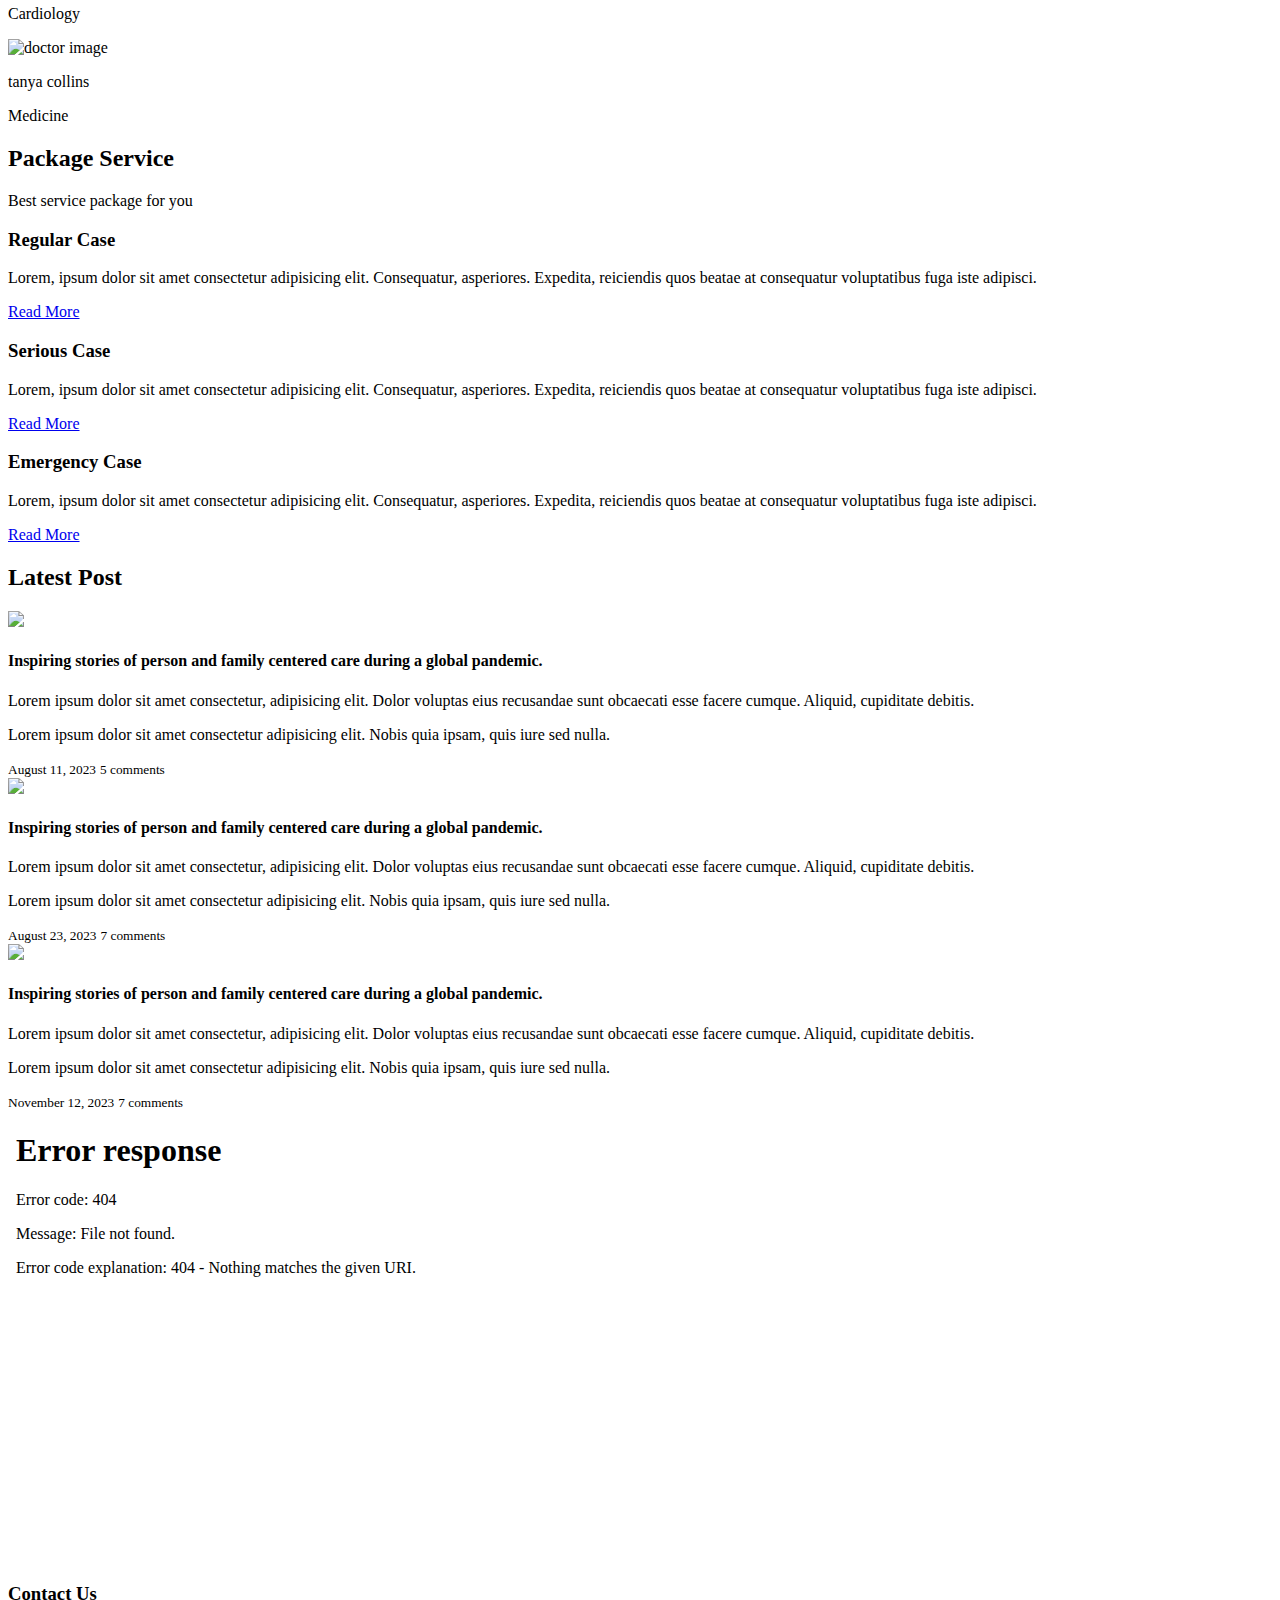
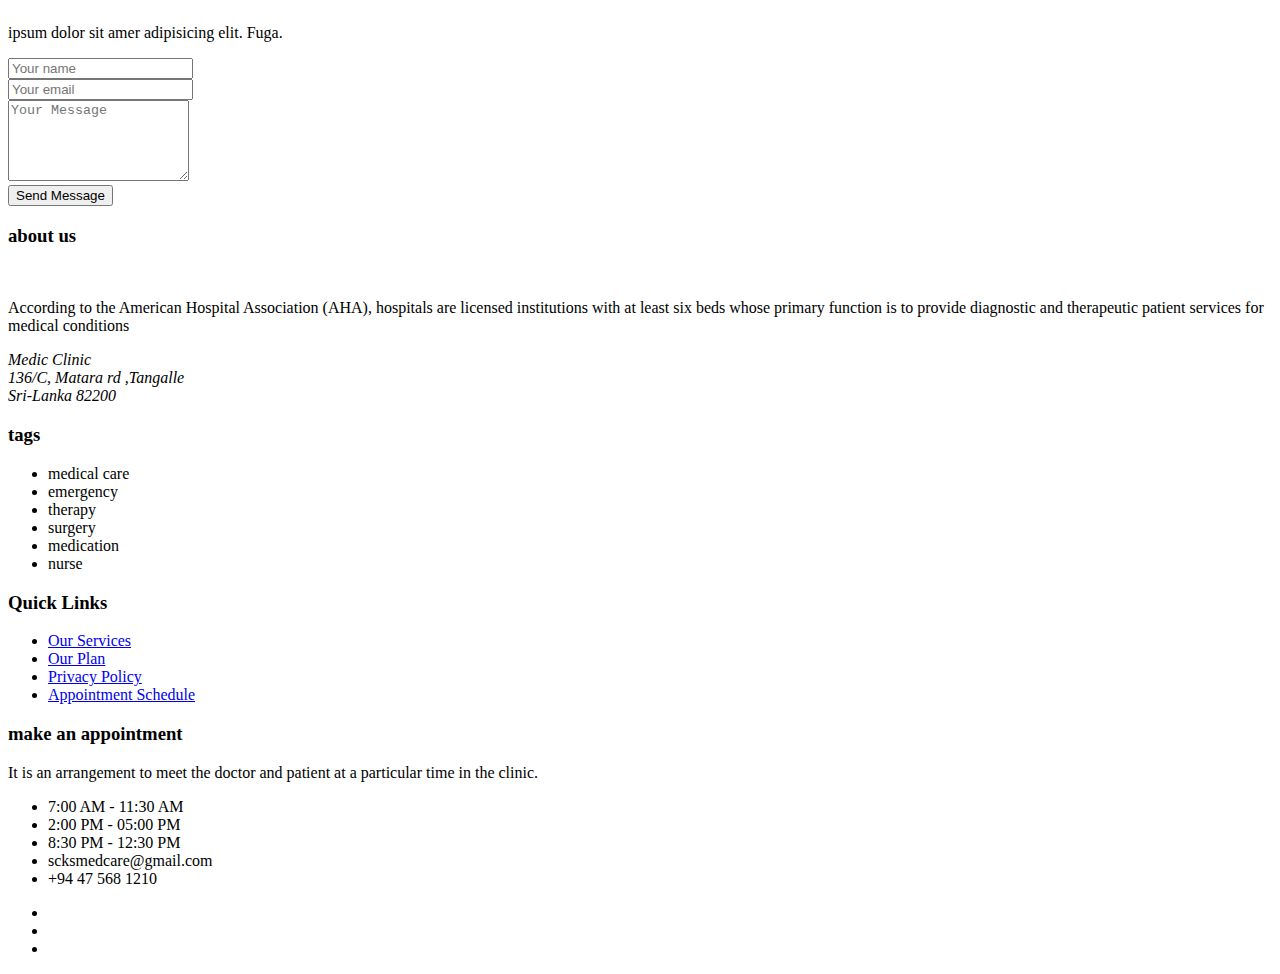
==== commit e5257242: "index.html" ====
--- a/index.html
+++ b/index.html
@@ -161,7 +161,7 @@
                         <img src = "images/service-icon-3.png">
                     </div>
                     <h3>Emergency Help</h3>
-                    <p class = "text text-sm">Lorem ipsum dolor sit amet consectetur adipisicing elit. Perspiciatis possimus doloribus facilis velit, assumenda tempora quas mollitia quos voluptatibus consequatur!</p>
+                    <p class = "text text-sm">Lorem it amet consectetur adipisicing elit. Perspiciatis possimus doloribus facilis velit, assumenda tempora quas mollitia quos voluptatibus consequatur!</p>
                 </article>
 
                 <article class = "service-item">
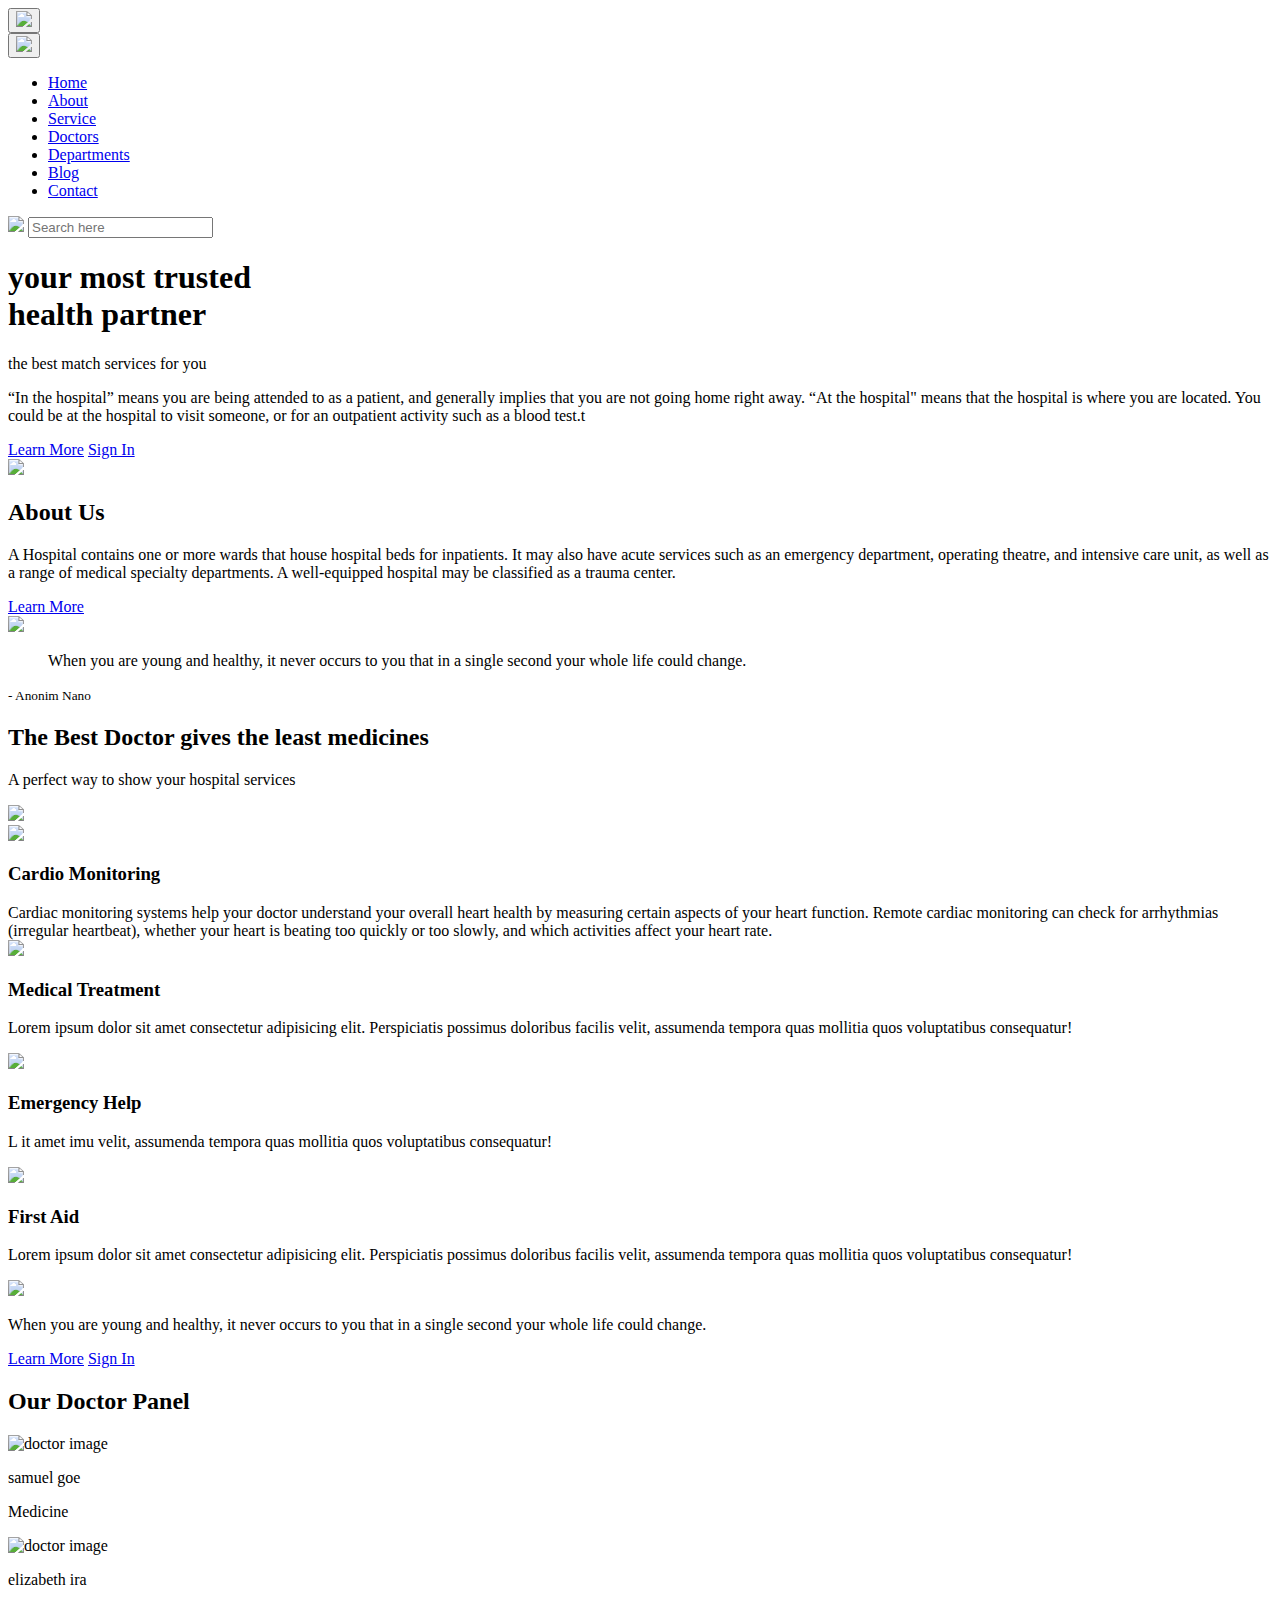
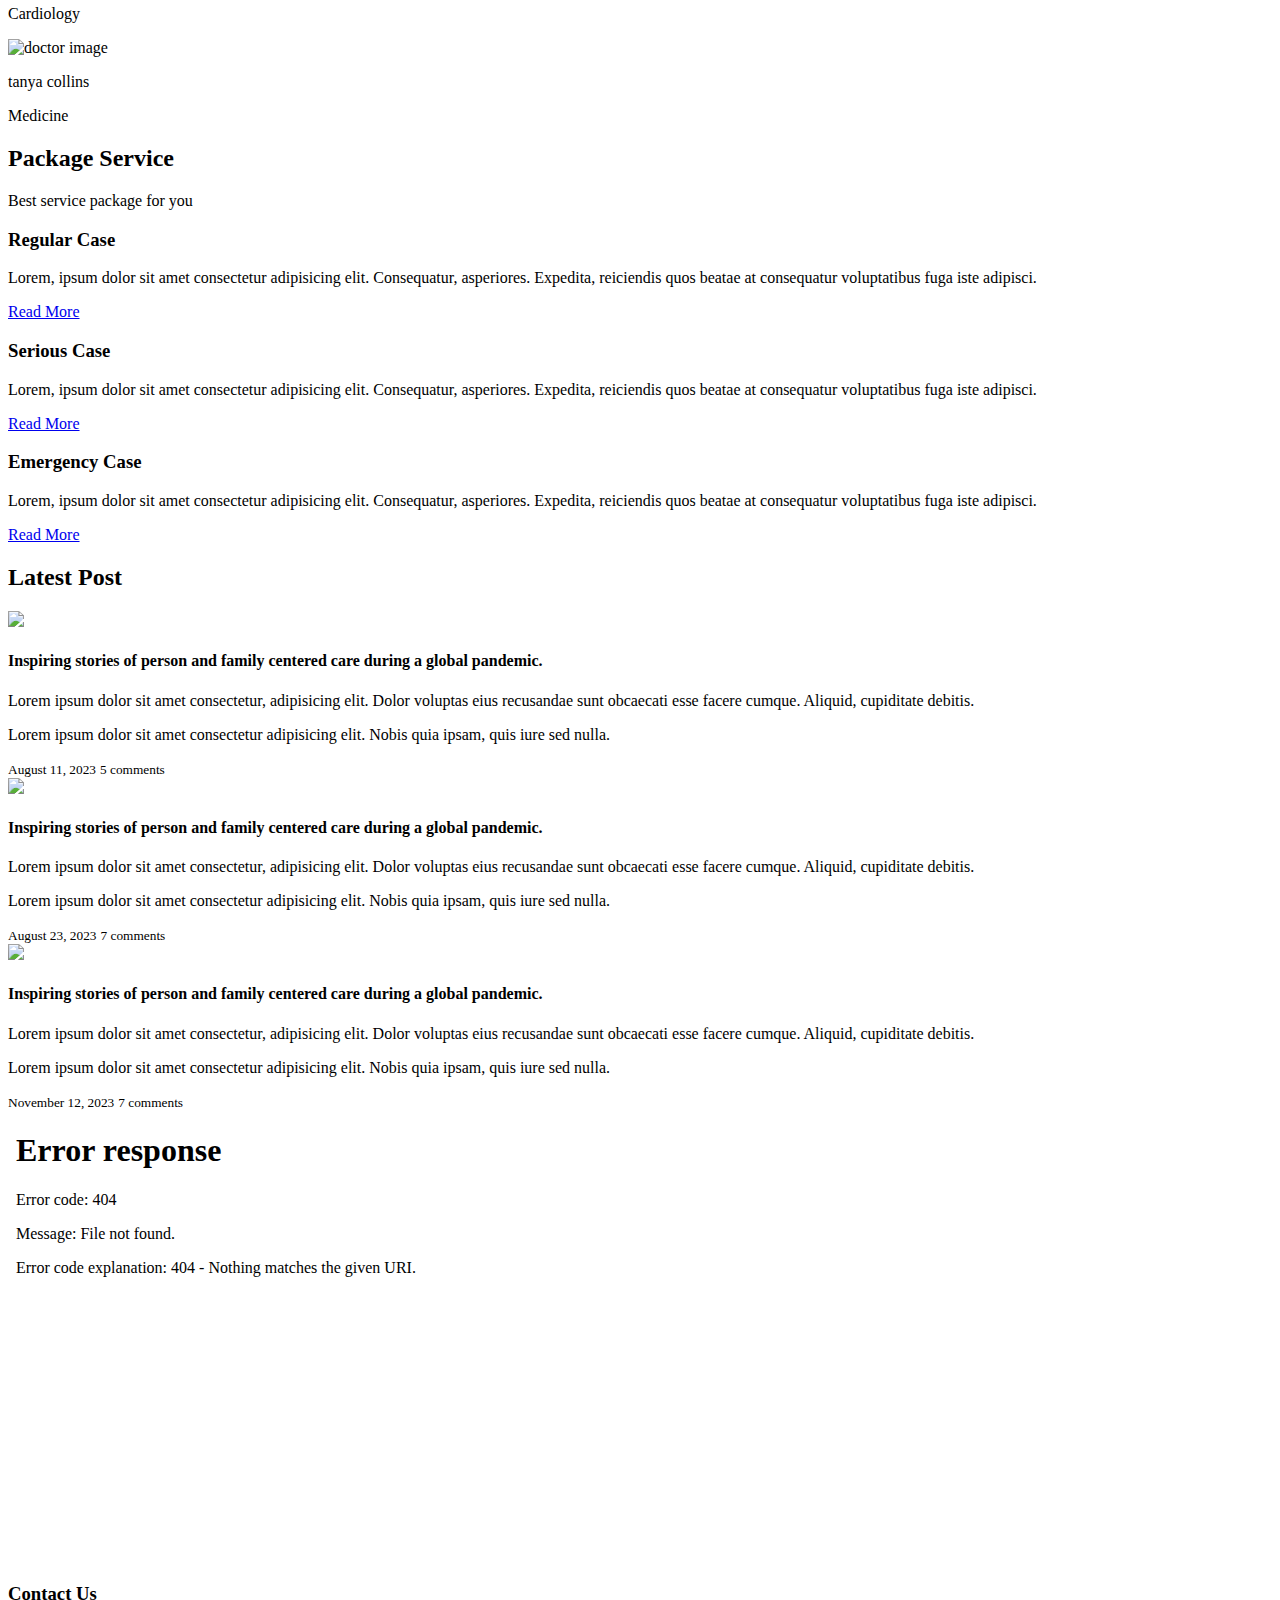
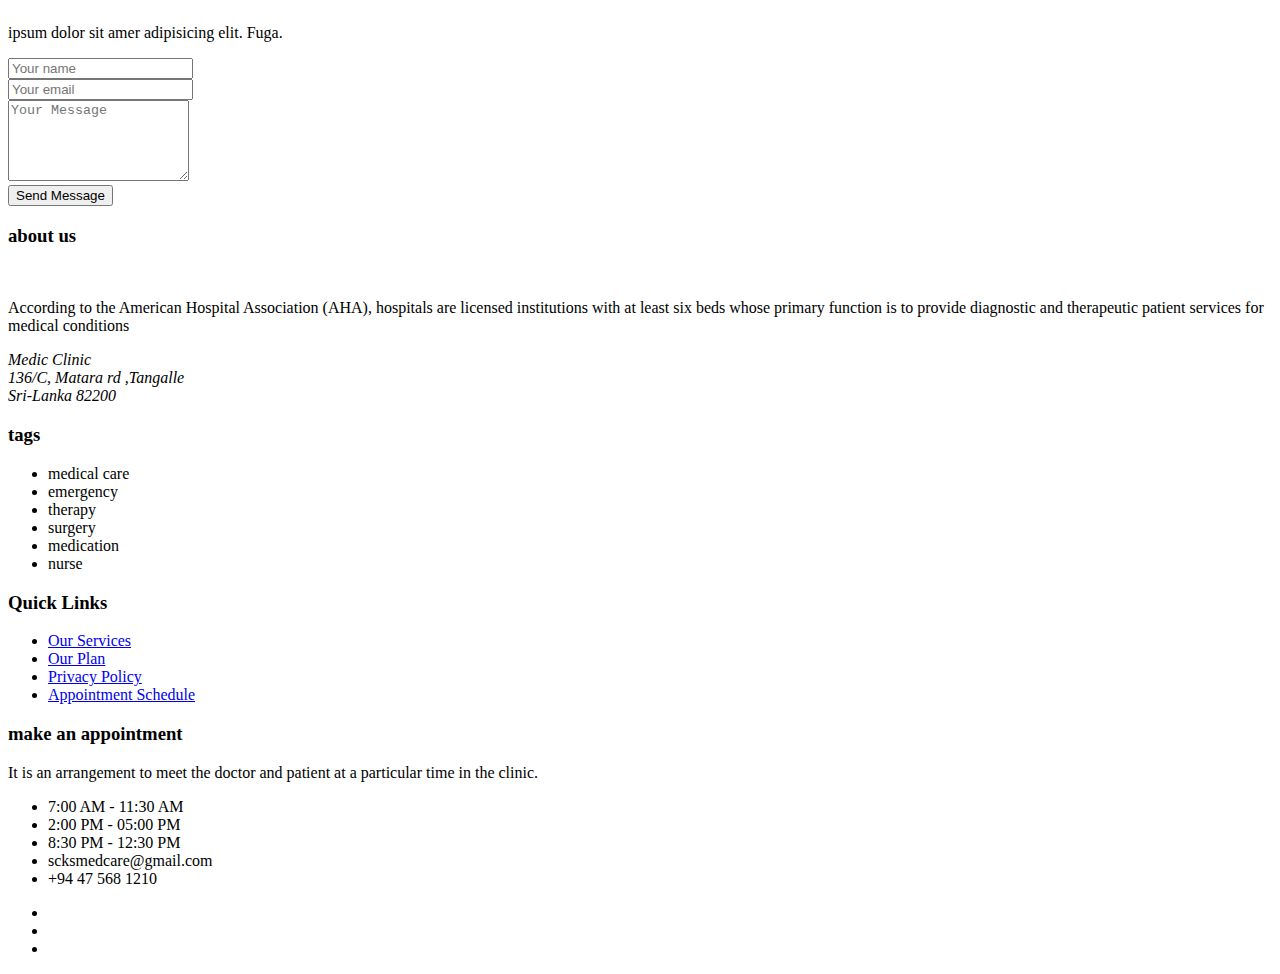
==== commit 4cd31357: "Update Index.html" ====
--- a/index.html
+++ b/index.html
@@ -77,8 +77,8 @@
                     “At the hospital" means that the hospital is where you are located. You could be
                     at the hospital to visit someone, or for an outpatient activity such as a blood test.t</p>
                 <div class = "btn-group">
-                    <a href = "#" class = "btn btn-white">Learn More</a>
-                    <a href = "#" class = "btn btn-light-blue">Sign In</a>
+                    <a href = "https://www.google.com/search?q=the+hospital&oq=the+hospital&gs_lcrp=EgZjaHJvbWUqDAgAECMYJxiABBiKBTIMCAAQIxgnGIAEGIoFMgcIARAuGIAEMgcIAhAAGIAEMgcIAxAAGIAEMgcIBBAuGIAEMgcIBRAAGIAEMg0IBhAuGMcBGNEDGIAEMgcIBxAAGIAEMgcICBAAGIAEMgcICRAAGIAEqAIAsAIA&sourceid=chrome&ie=UTF-8" class = "btn btn-white">Learn More</a>
+                    <a href = "contact Us" class = "btn btn-light-blue">Sign In</a>
                 </div>
             </div>
             <div class = "header-inner-right">
@@ -161,7 +161,7 @@
                         <img src = "images/service-icon-3.png">
                     </div>
                     <h3>Emergency Help</h3>
-                    <p class = "text text-sm">Lorem it amet consectetur adipisicing elit. Perspiciatis possimus doloribus facilis velit, assumenda tempora quas mollitia quos voluptatibus consequatur!</p>
+                    <p class = "text text-sm">L it amet imu  velit, assumenda tempora quas mollitia quos voluptatibus consequatur!</p>
                 </article>
 
                 <article class = "service-item">
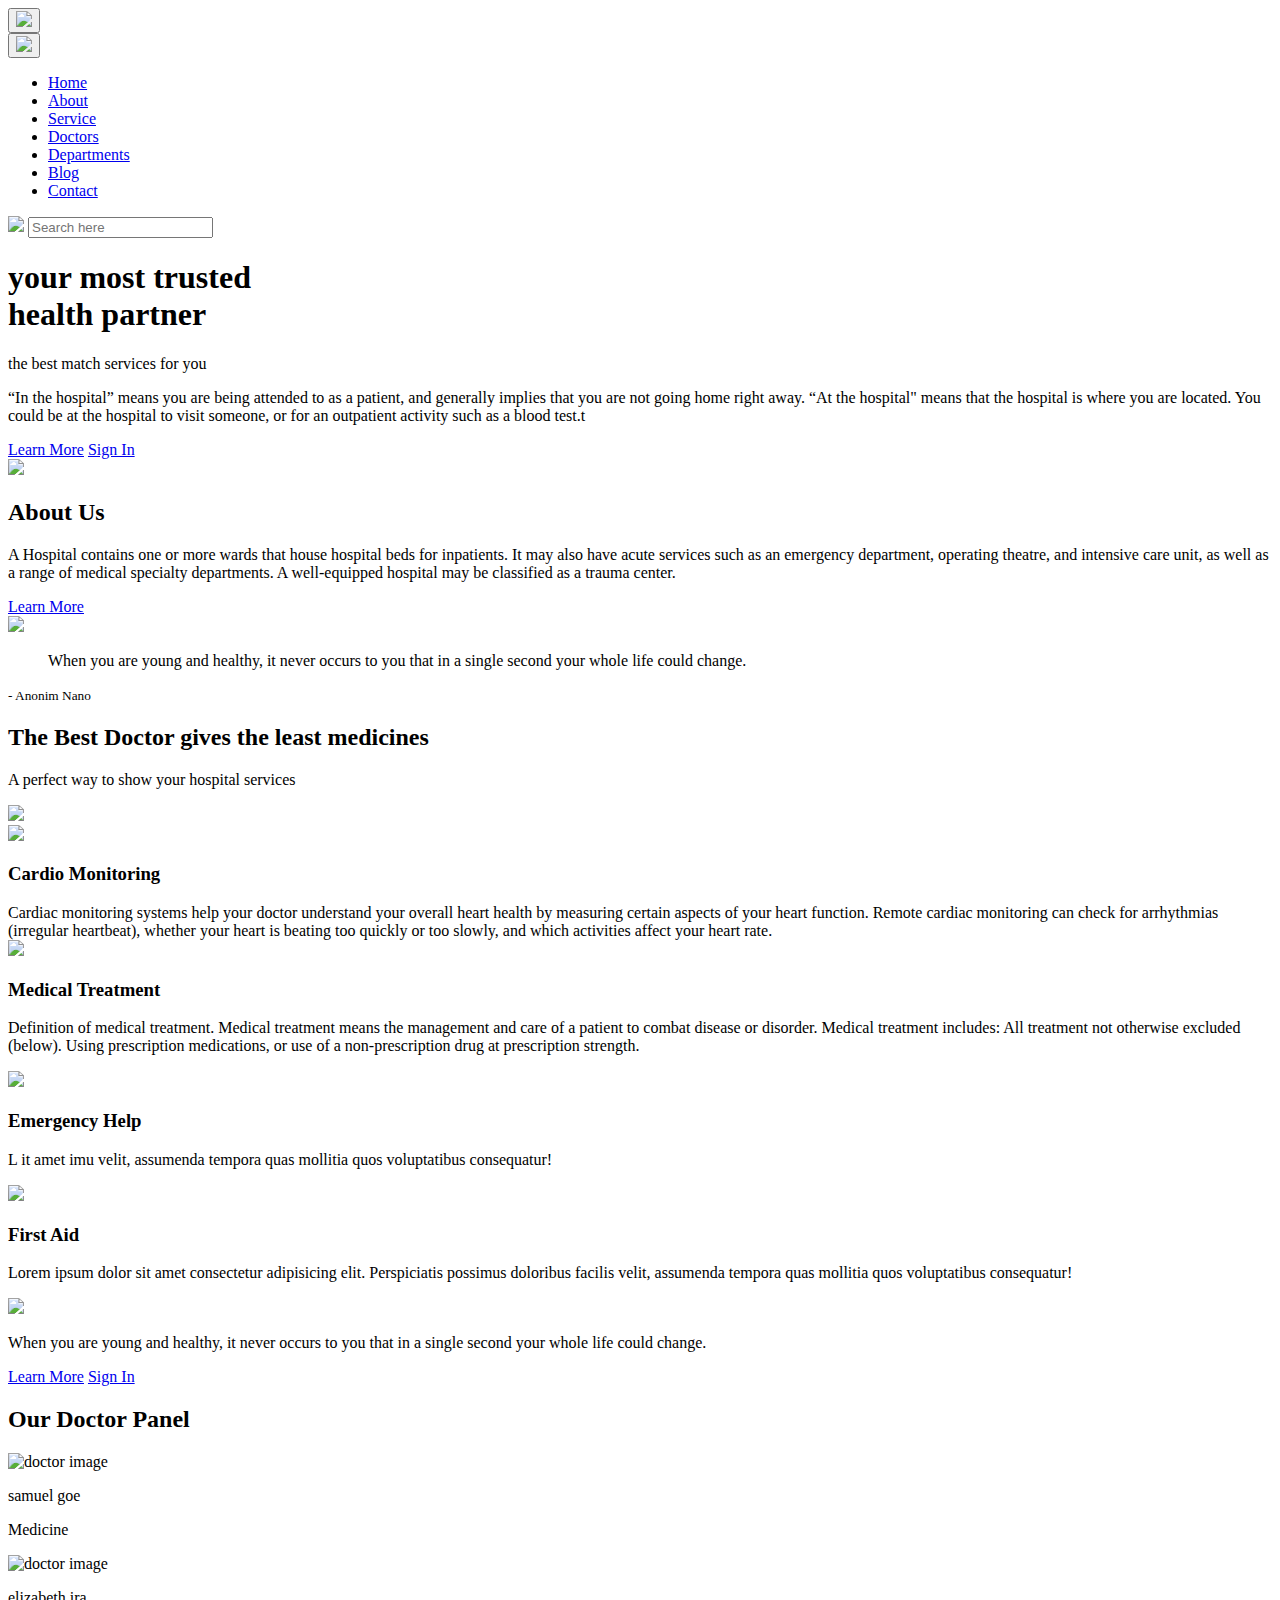
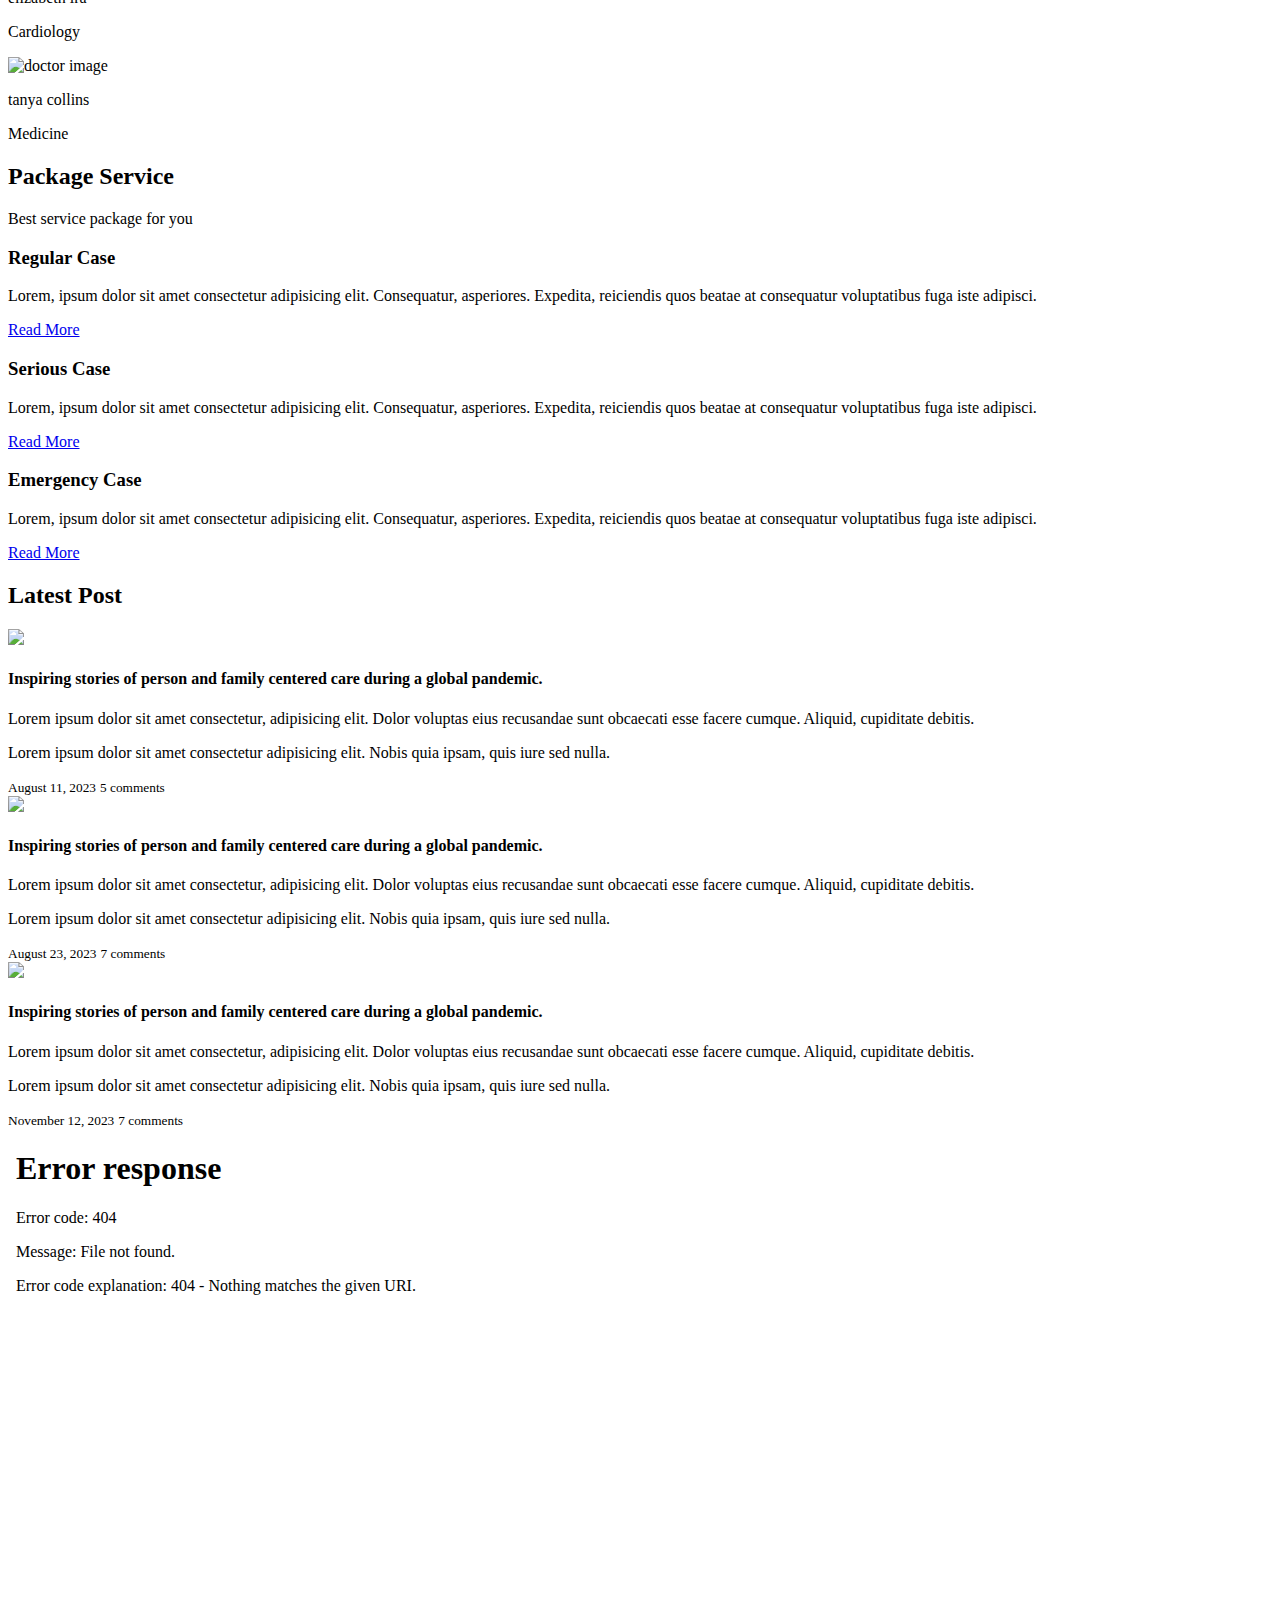
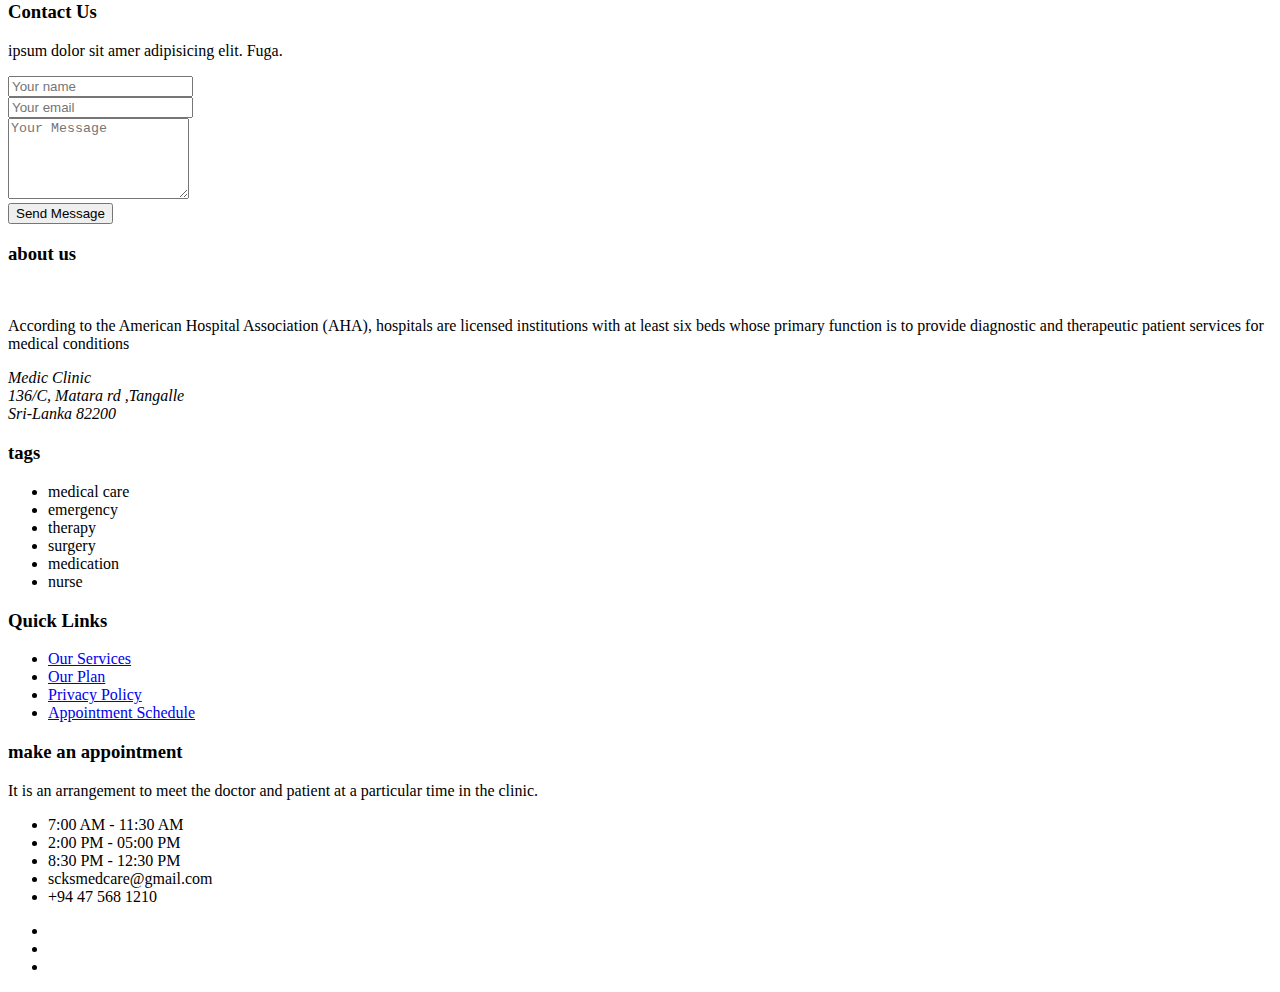
==== commit c5307ed2: "ndex.html" ====
--- a/index.html
+++ b/index.html
@@ -78,7 +78,7 @@
                     at the hospital to visit someone, or for an outpatient activity such as a blood test.t</p>
                 <div class = "btn-group">
                     <a href = "https://www.google.com/search?q=the+hospital&oq=the+hospital&gs_lcrp=EgZjaHJvbWUqDAgAECMYJxiABBiKBTIMCAAQIxgnGIAEGIoFMgcIARAuGIAEMgcIAhAAGIAEMgcIAxAAGIAEMgcIBBAuGIAEMgcIBRAAGIAEMg0IBhAuGMcBGNEDGIAEMgcIBxAAGIAEMgcICBAAGIAEMgcICRAAGIAEqAIAsAIA&sourceid=chrome&ie=UTF-8" class = "btn btn-white">Learn More</a>
-                    <a href = "contact Us" class = "btn btn-light-blue">Sign In</a>
+                    <a href = "#contact Us" class = "btn btn-light-blue">Sign In</a>
                 </div>
             </div>
             <div class = "header-inner-right">
@@ -153,7 +153,10 @@
                         <img src = "images/service-icon-2.png">
                     </div>
                     <h3>Medical Treatment</h3>
-                    <p class = "text text-sm">Lorem ipsum dolor sit amet consectetur adipisicing elit. Perspiciatis possimus doloribus facilis velit, assumenda tempora quas mollitia quos voluptatibus consequatur!</p>
+                    <p class = "text text-sm">Definition of medical treatment.
+                        Medical treatment means the management and care of a patient to combat disease or disorder.
+                        Medical treatment includes: All treatment not otherwise excluded (below).
+                        Using prescription medications, or use of a non-prescription drug at prescription strength.</p>
                 </article>
 
                 <article class = "service-item">
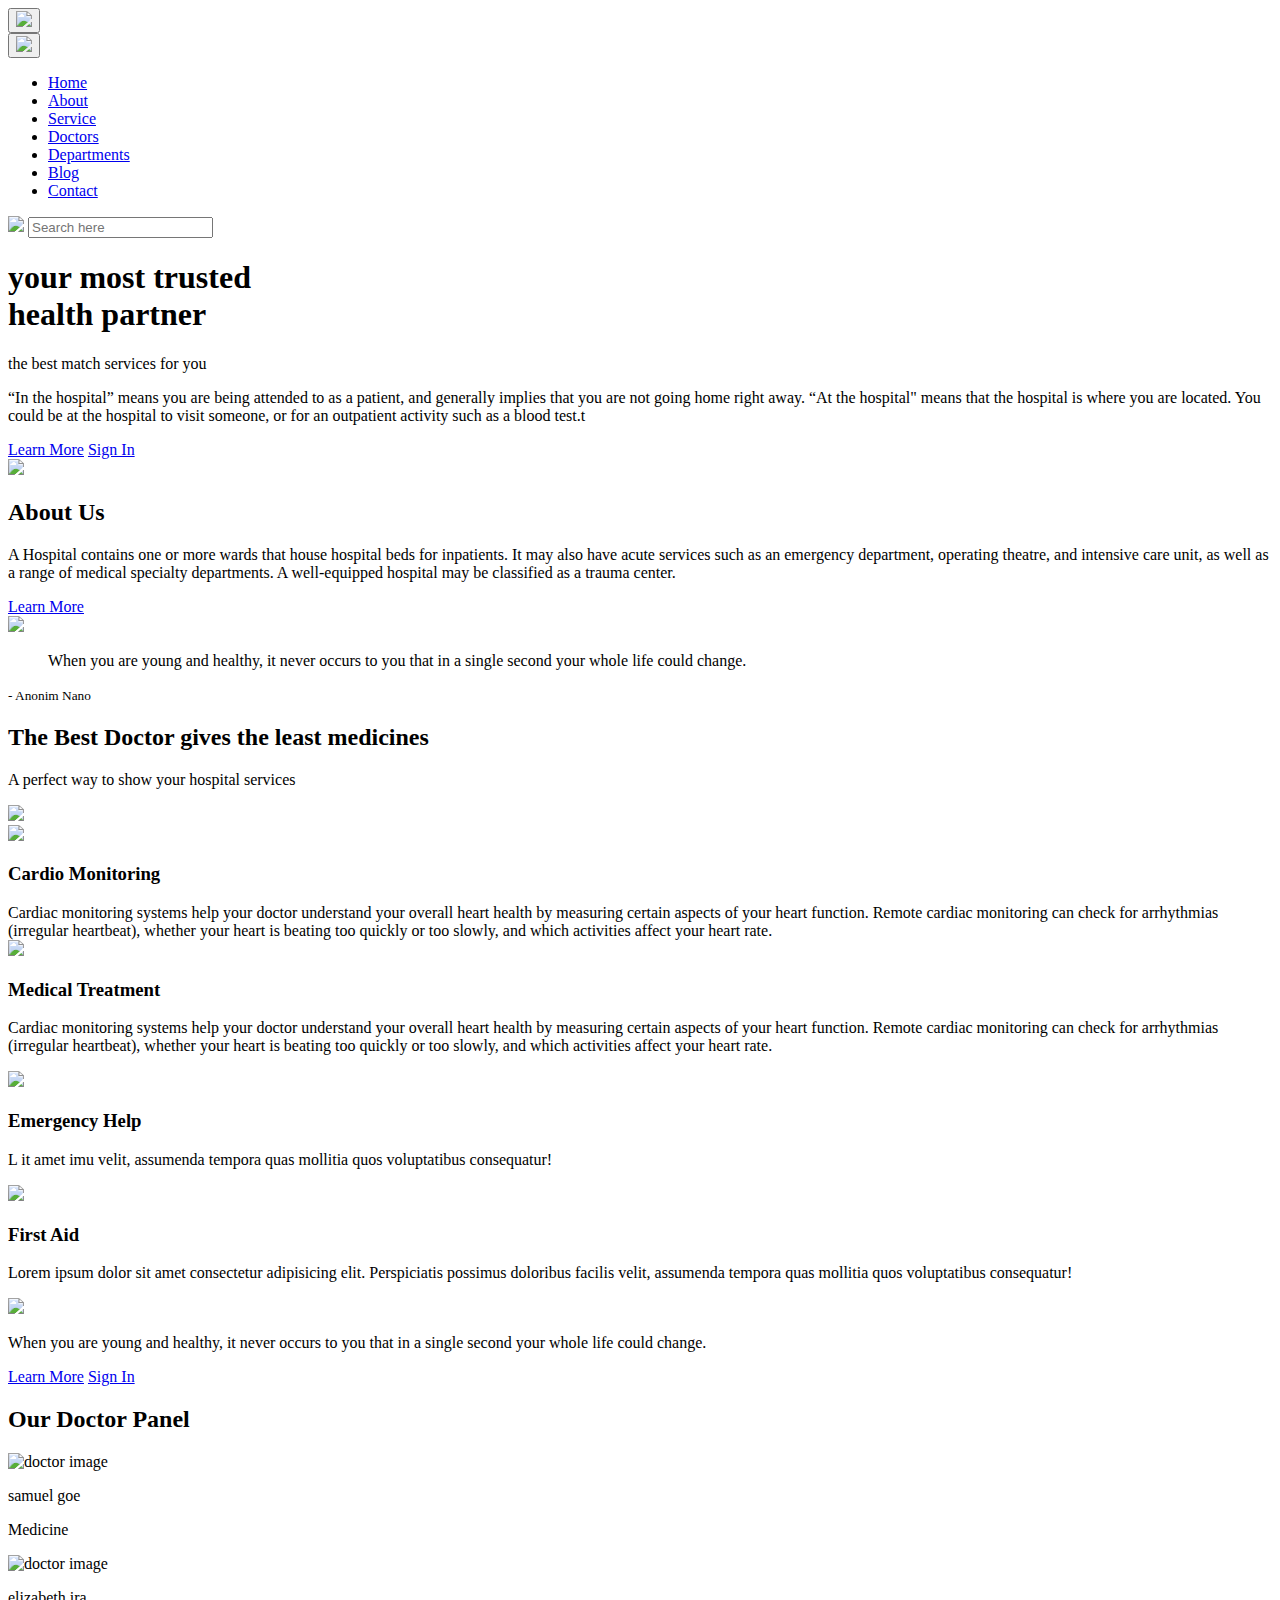
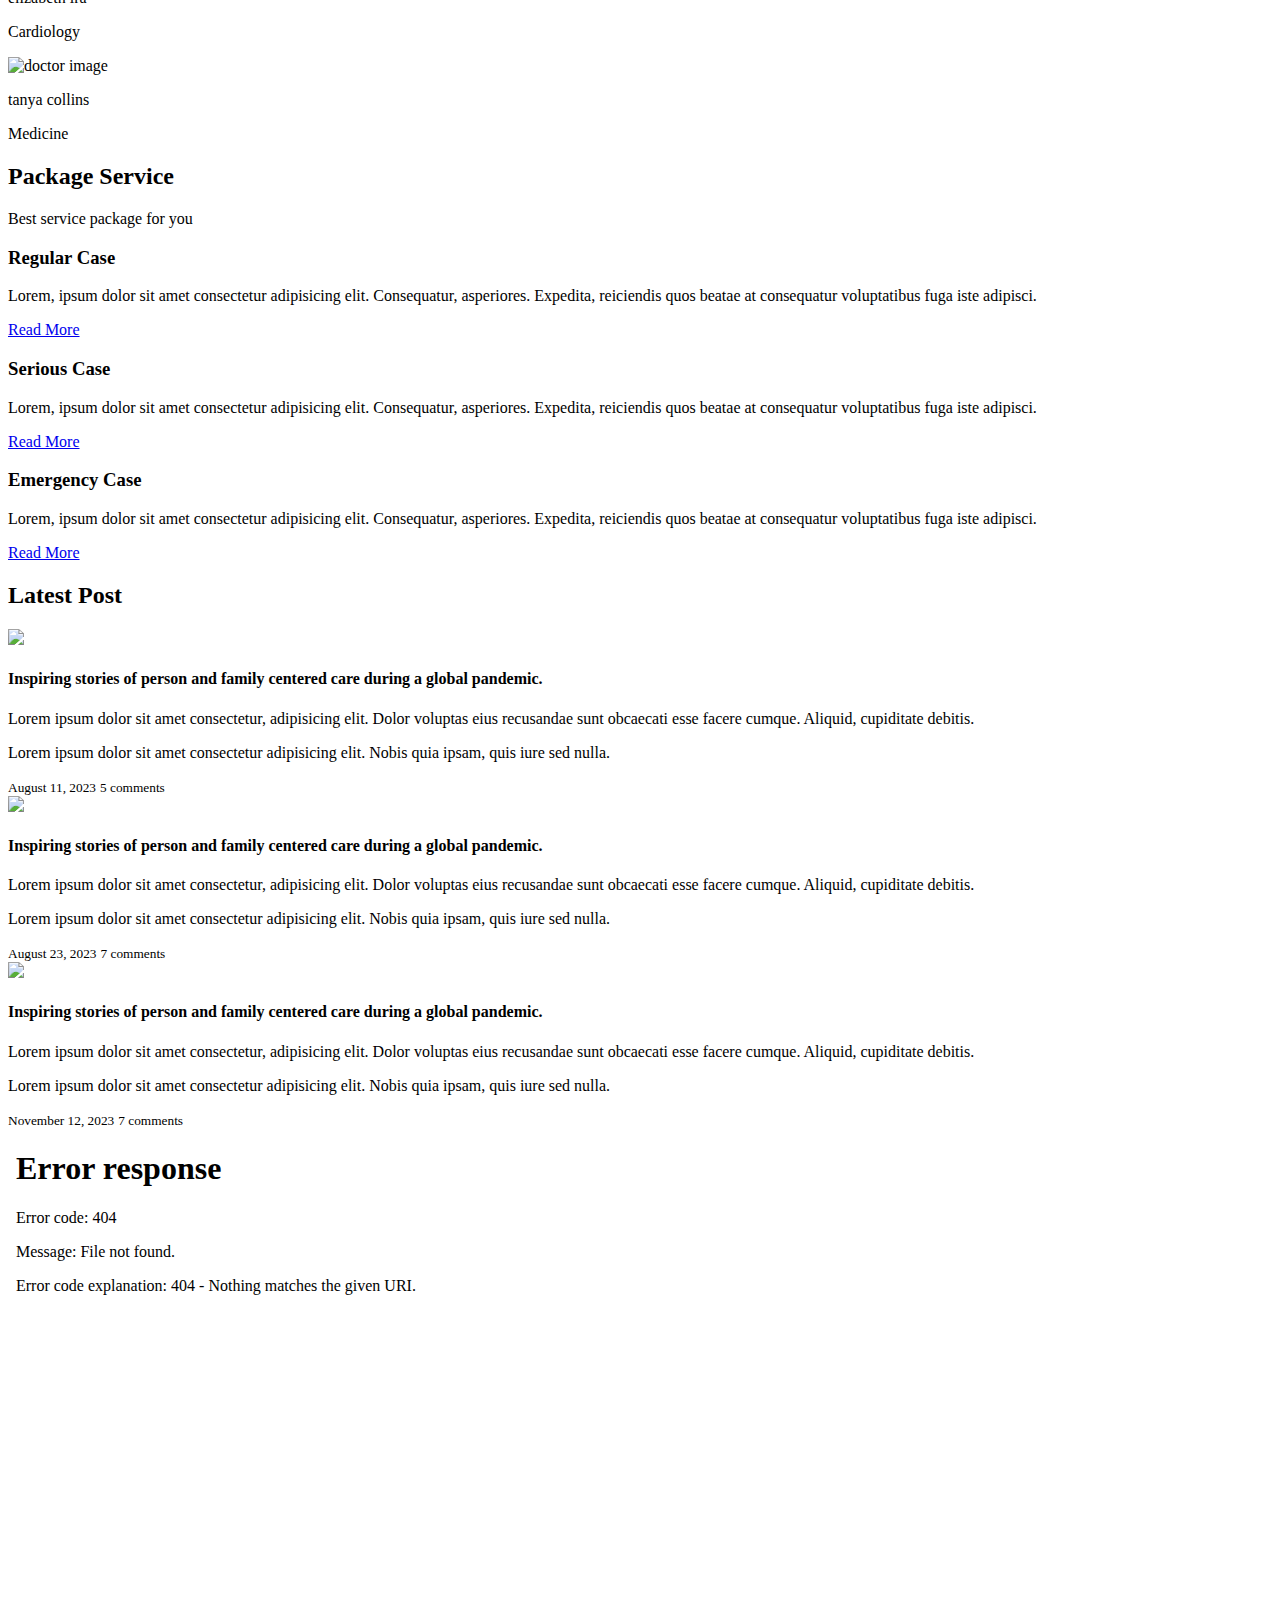
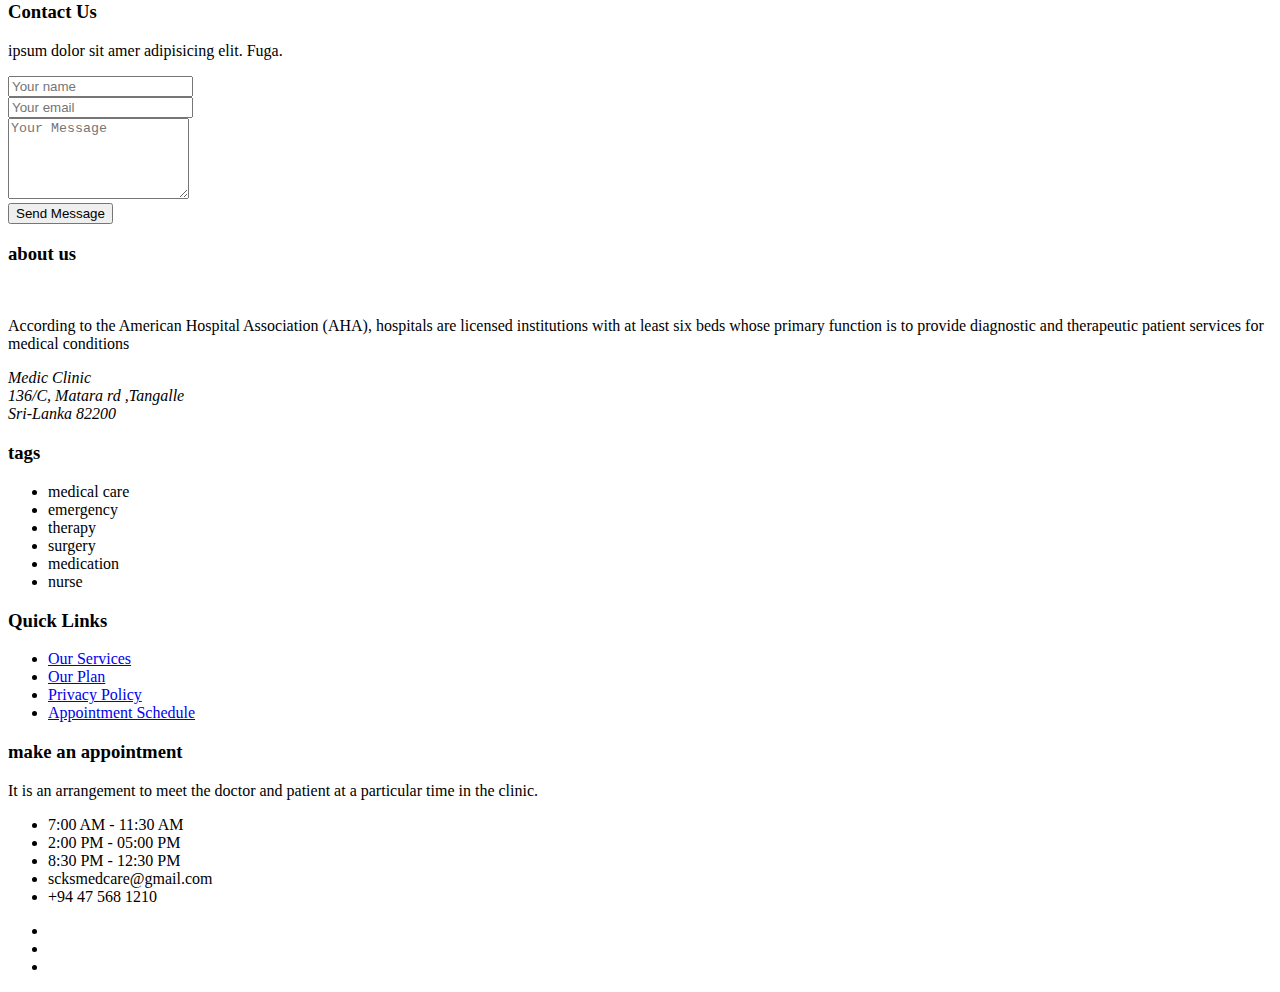
==== commit 76c2c00b: "Update index.html" ====
--- a/index.html
+++ b/index.html
@@ -153,10 +153,8 @@
                         <img src = "images/service-icon-2.png">
                     </div>
                     <h3>Medical Treatment</h3>
-                    <p class = "text text-sm">Definition of medical treatment.
-                        Medical treatment means the management and care of a patient to combat disease or disorder.
-                        Medical treatment includes: All treatment not otherwise excluded (below).
-                        Using prescription medications, or use of a non-prescription drug at prescription strength.</p>
+                    <p class = "text text-sm"></p>Cardiac monitoring systems help your doctor understand your overall heart health by measuring certain aspects of your heart function. Remote cardiac monitoring can check for arrhythmias (irregular heartbeat),
+                        whether your heart is beating too quickly or too slowly, and which activities affect your heart rate.</p>
                 </article>
 
                 <article class = "service-item">
@@ -440,4 +438,5 @@
 <!-- custom js -->
 <script src = "js/script.js"></script>
 </body>
+</html>
 </html>